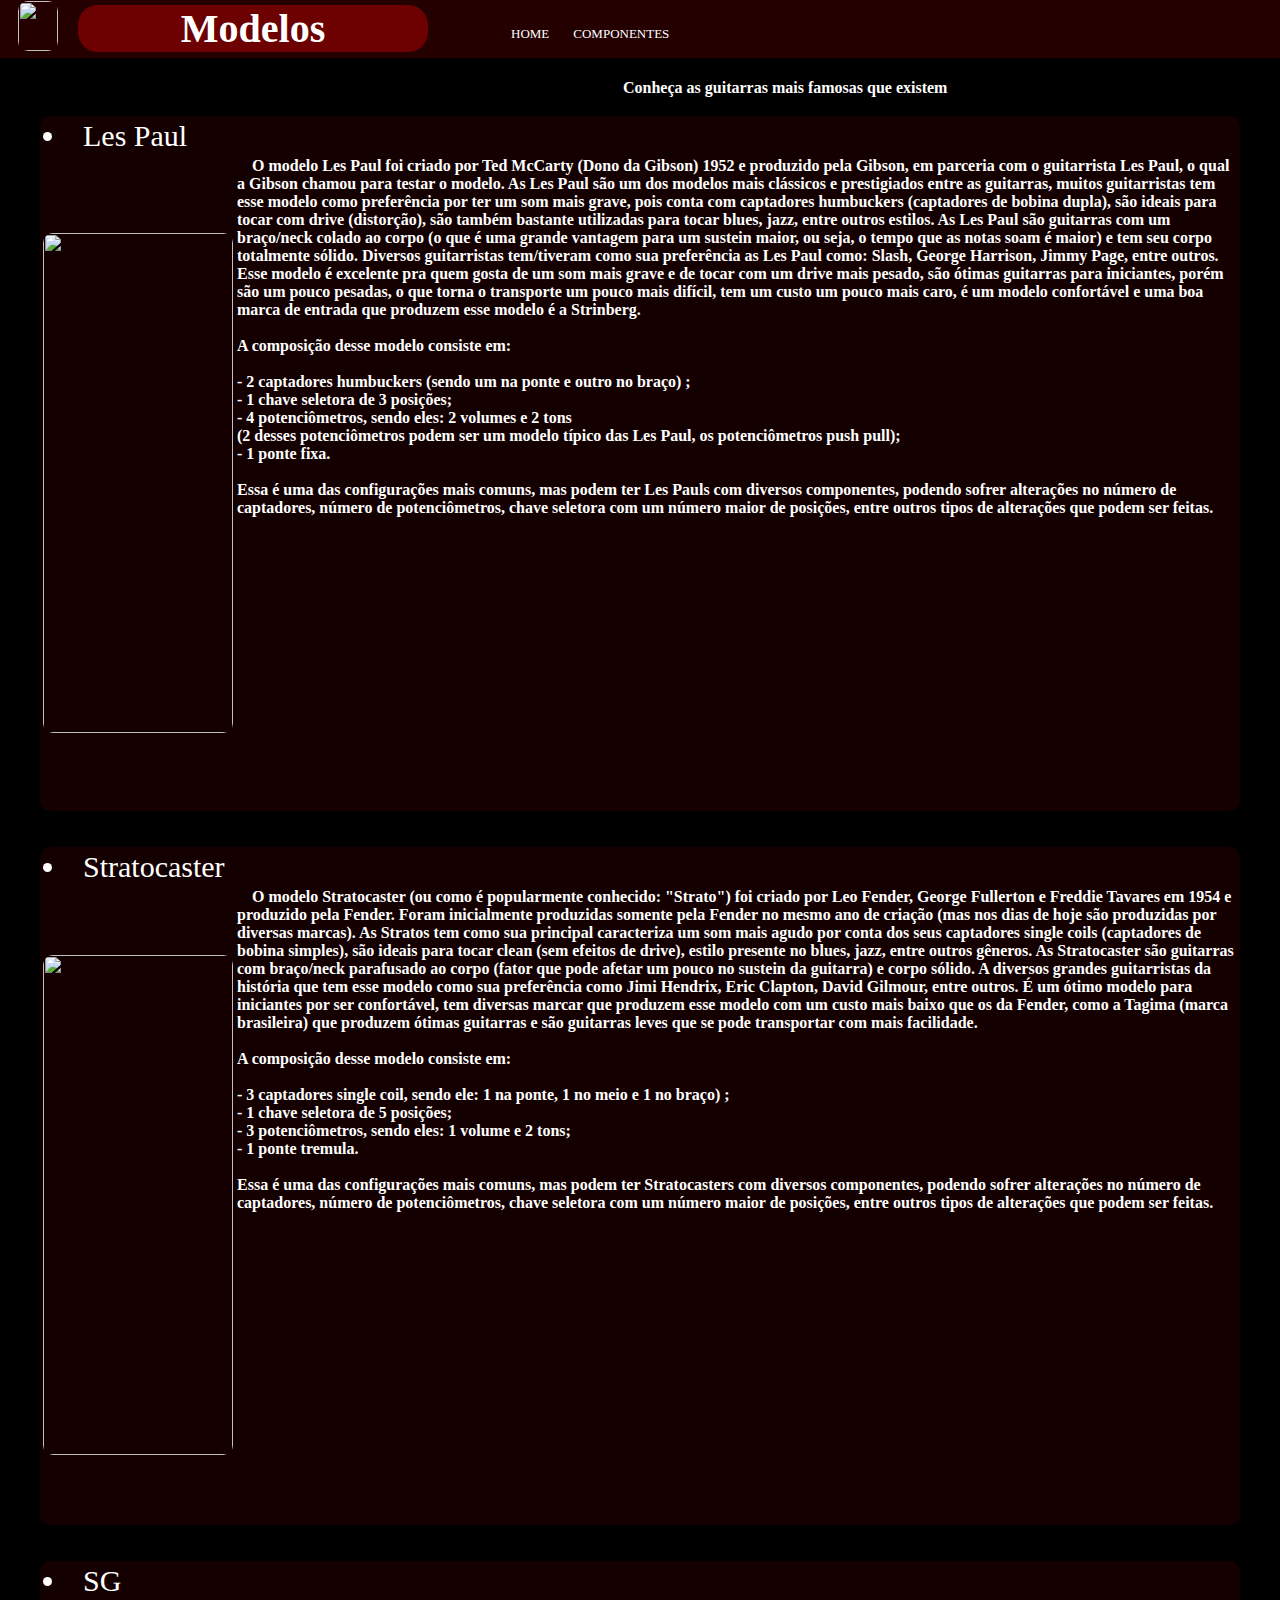
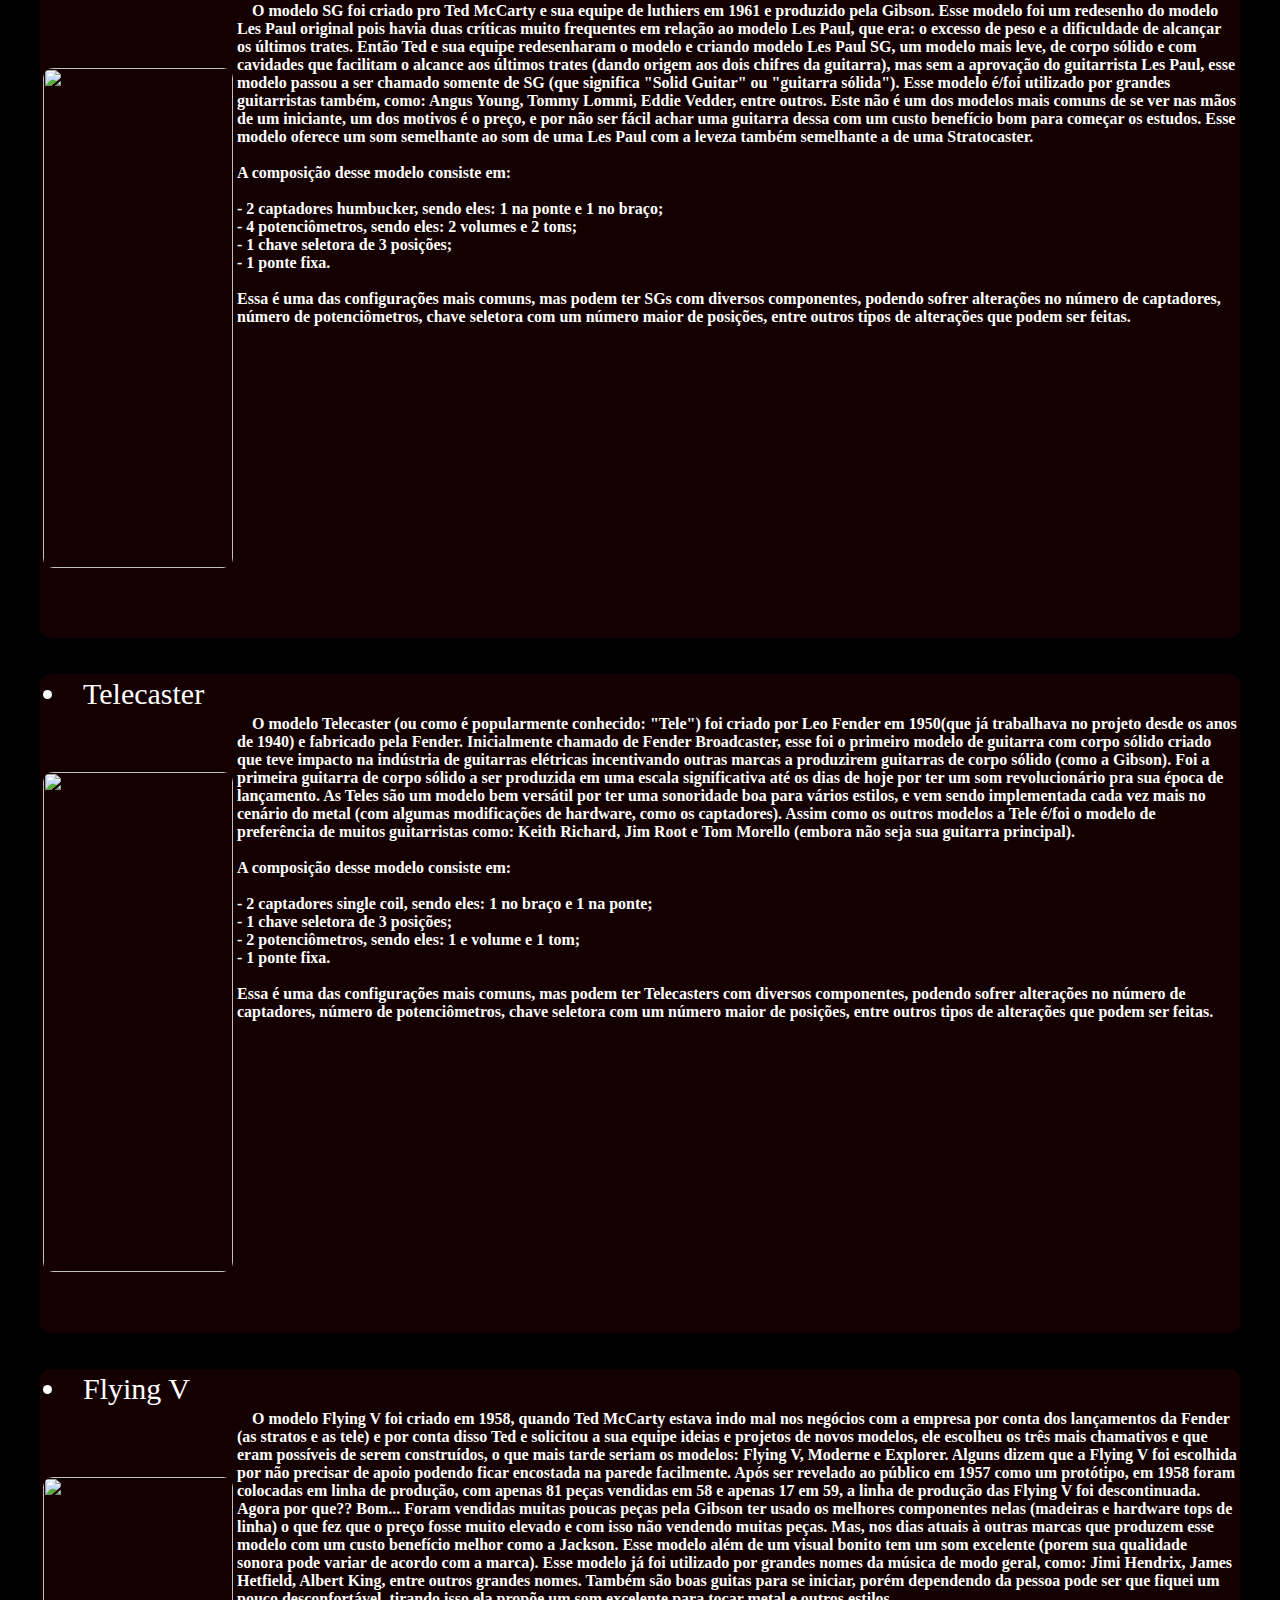
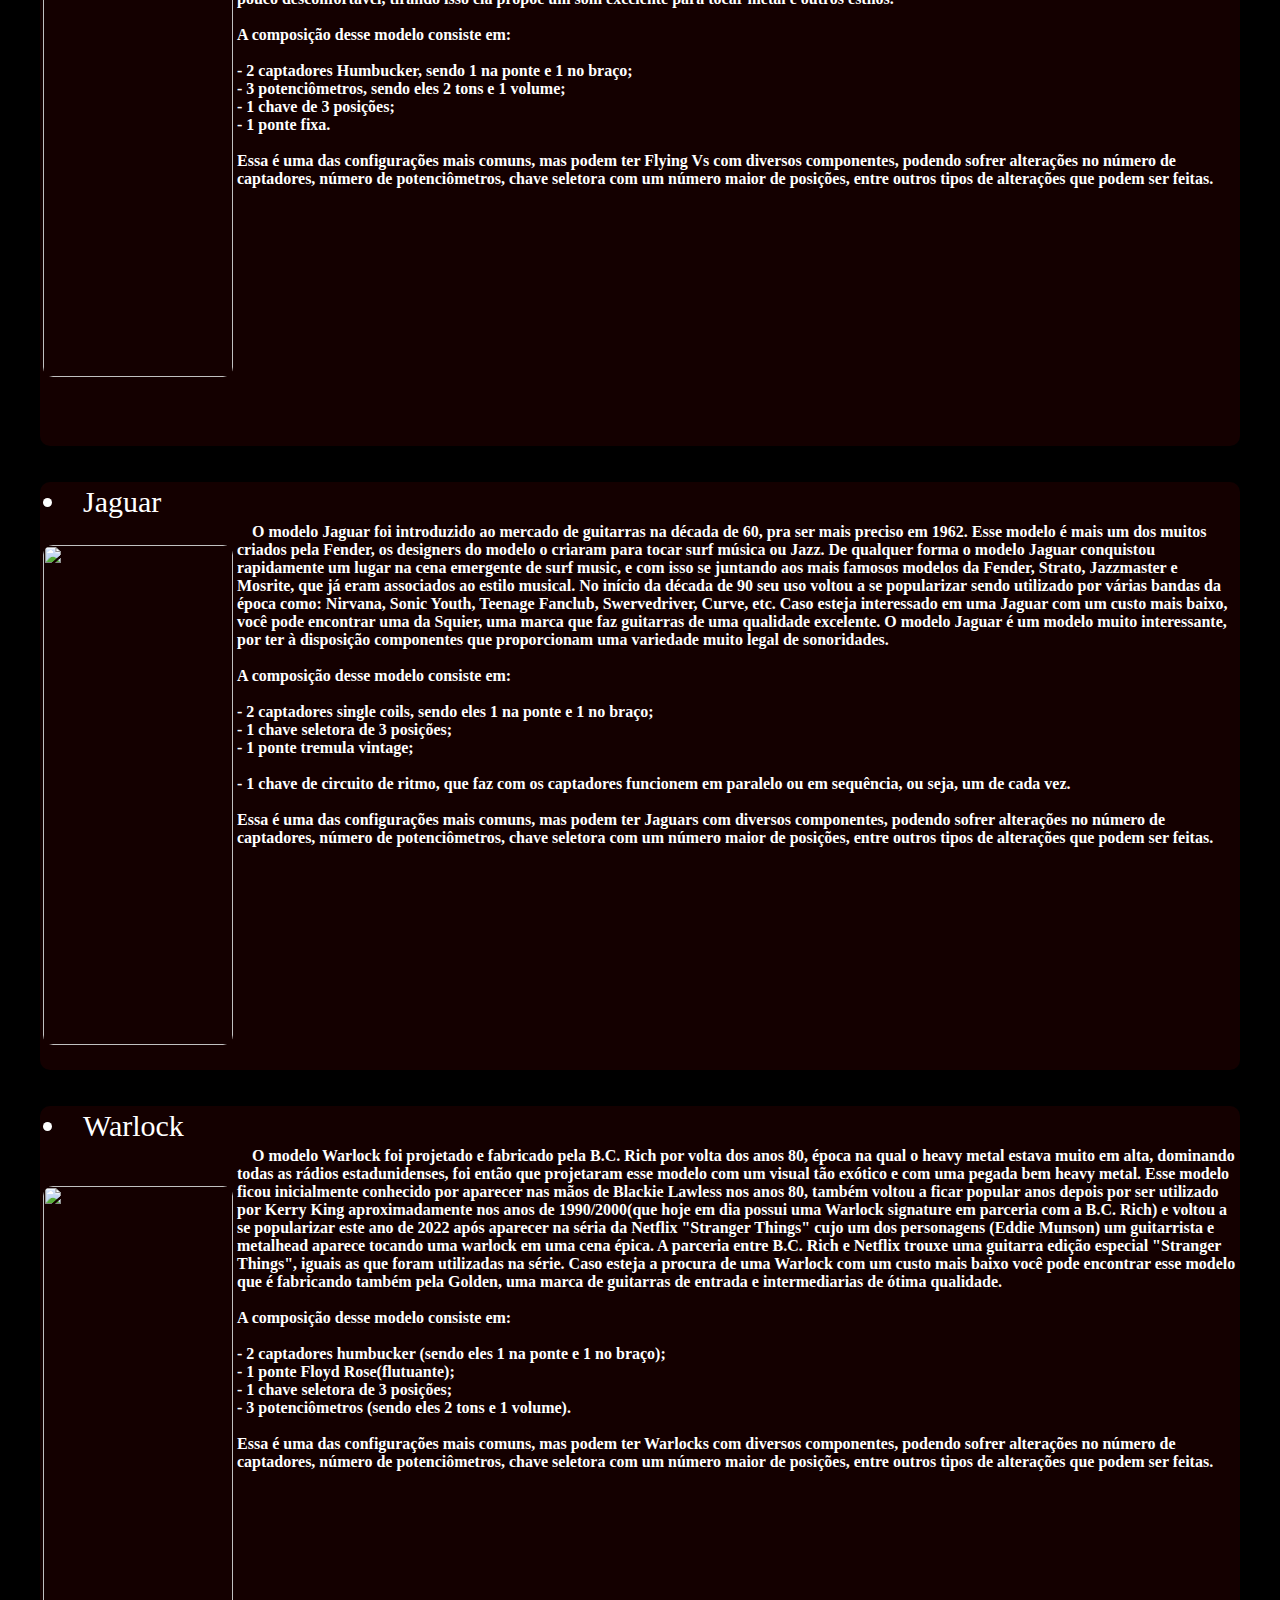
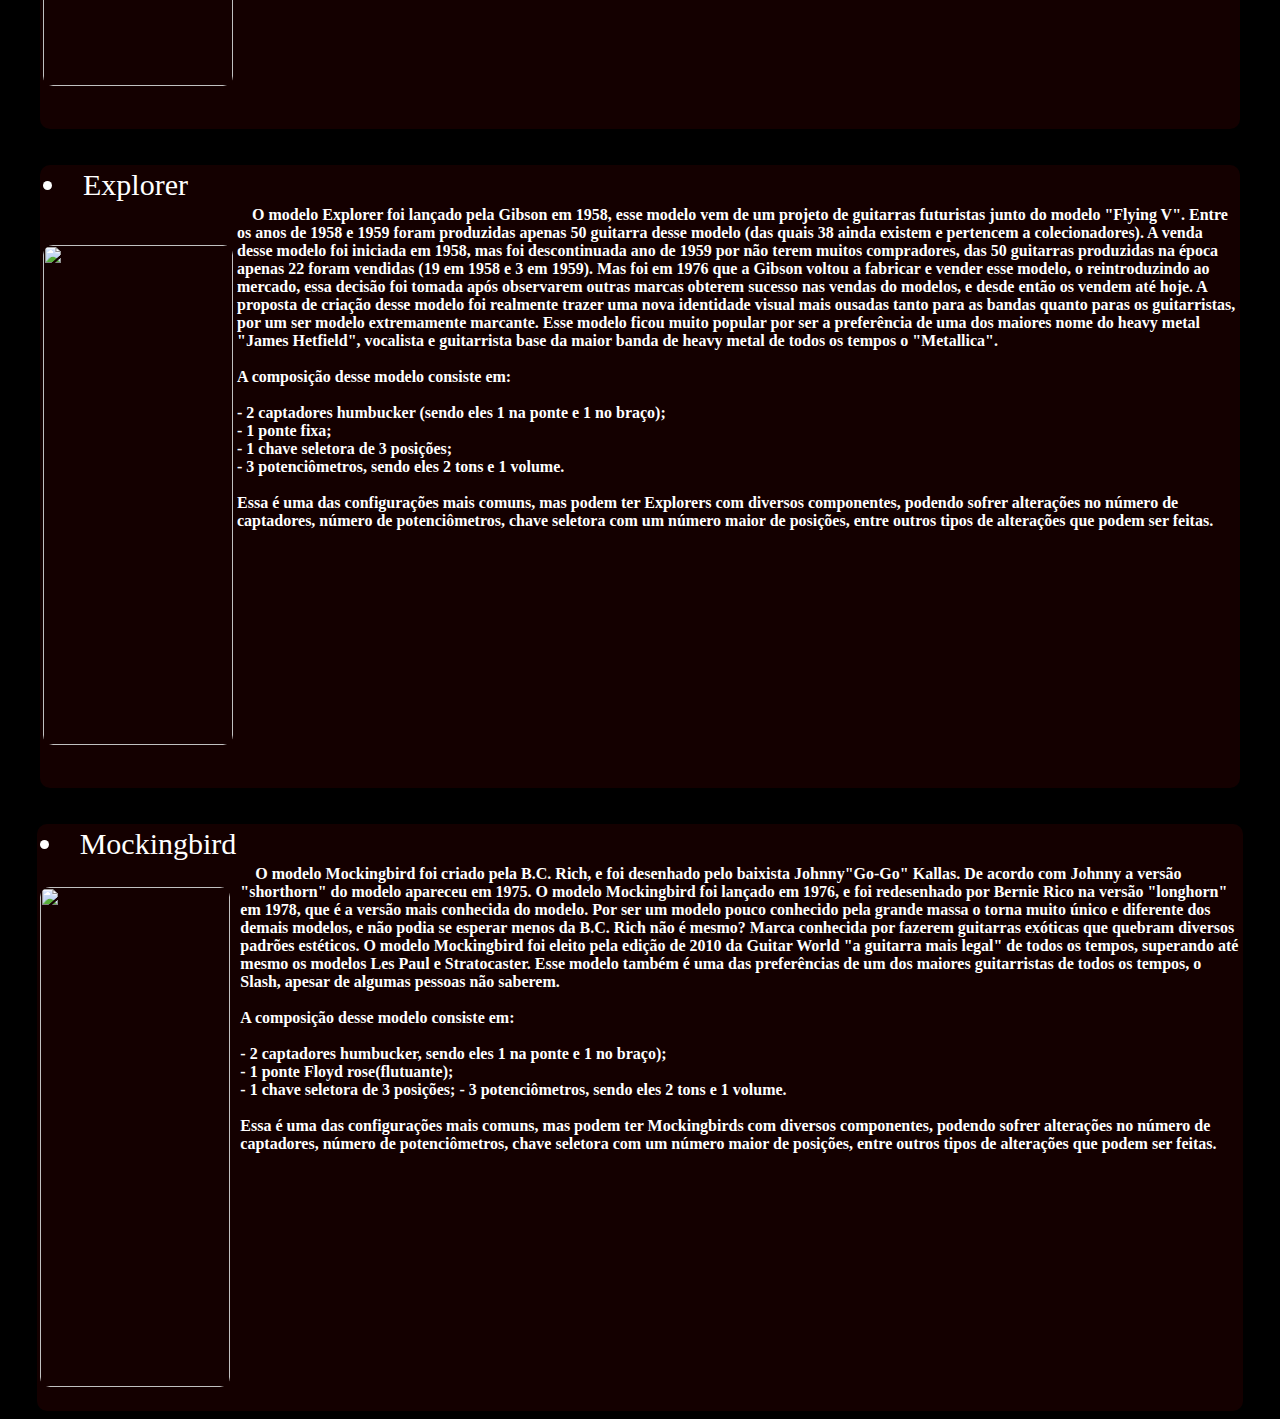
==== project_0.html @ 0b445c4b "Add files via upload" ====
<html> 
<meta charset = "utf-8"/> 
<head> 
<title>Guitarras iconicas</title>
<link rel="shortcut icon" href="http://d1ujqdpfgkvqfi.cloudfront.net/favicon-generator/htdocs/favicons/2015-01-06/a1b86cbd81fe37d19349f0724adf277c.ico">
<link rel="stylesheet" type="text/css" href="project_0.css">
<script type="text/javascript" src="project 0.js"></script>
</head> 

<body>

<center>
<div id="geral">

<div id="cabeça">

<div id="titulobck">

<div id="tt">
	    <h1>Modelos</h1>
    </div>

<div id="logo">
	<a href="#geral"><img src="https://docs.google.com/uc?id=1jDvvv32BRhINNljRM4EPx8HrpGIedcQ5" width="40px" height="50px"></a>
	</div>
    </div> 
       
<div id="subtitulo"><h4>Conheça as guitarras mais famosas que existem</h4></div>
		
<div id="pages">
    <table>
    <tr>
		<td><a href="/index.html" target="_self">HOME</a></td> <td></td><td></td><td></td><td></td><td></td>  <td><a href="/project%201.html" target="_self">COMPONENTES</a></td>     
    </tr>
    </table>
    </div>	

	<br><br><br><br><br><br>

<div id="corpo">

<div id="guitas"><table><tr><td>
		<li><a name="lespaul"></a>Les Paul</li>
	</td></tr>        
	<tr><td>
		<img src="https://docs.google.com/uc?id=1qW8b-48OQs5PpABbldHHYq_kZTFjklYc" width="190px" height="500px">	         
	</td>      
	<td><div id="txts">
		<h4>O modelo Les Paul foi criado por Ted McCarty (Dono da Gibson) 1952 e produzido pela Gibson, em parceria com o guitarrista Les Paul, o qual a Gibson chamou para testar o modelo. As Les Paul são um dos modelos mais clássicos e prestigiados entre as guitarras, muitos guitarristas tem esse modelo como preferência por ter um som mais grave, pois conta com captadores humbuckers (captadores de bobina dupla), são ideais para tocar com drive (distorção), são também bastante utilizadas para tocar blues, jazz, entre outros estilos. As Les Paul são guitarras com um braço/neck colado ao corpo (o que é uma grande vantagem para um sustein maior, ou seja, o tempo que as notas soam é maior) e tem seu corpo totalmente sólido. 
            Diversos guitarristas tem/tiveram como sua preferência as Les Paul como: Slash, George Harrison, Jimmy Page, entre outros. Esse modelo é excelente pra quem gosta de um som mais grave e de tocar com um drive mais pesado, são ótimas guitarras para iniciantes, porém são um pouco pesadas, o que torna o transporte um pouco mais difícil, tem um custo um pouco mais caro, é um modelo confortável e uma boa marca de entrada que produzem esse modelo é a Strinberg.<br><br>
             A composição desse modelo consiste em:<br><br>
            - 2 captadores humbuckers (sendo um na ponte e outro no braço) ;<br>  
            - 1 chave seletora de 3 posições;<br>  
            - 4 potenciômetros, sendo eles: 2 volumes e 2 tons<br> (2 desses potenciômetros podem ser um modelo típico das Les Paul, os potenciômetros push pull);<br> 
            - 1 ponte fixa. <br><br>
            Essa é uma das configurações mais comuns, mas podem ter Les Pauls com diversos componentes, podendo sofrer alterações no número de captadores, número de potenciômetros, chave seletora com um número maior de posições, entre outros tipos de alterações que podem ser feitas. </h4>

	<br><br><br><br><br><br><br><br><br><br><br><br><br><br><br>
    </td></tr></table></div>

    <br><br>

<div id="guitas"><table><tr><td>
		<li><a name="strato"></a>Stratocaster</li>
		   </td></tr>  
	<tr><td>
	   <img src="https://www.fender.com.br/imgs/produtos/details/fender_10172568.png" width="190px" height="500px">	         
    </td>
   
    <td><div id="txts">	
		<h4>O modelo Stratocaster (ou como é popularmente conhecido: "Strato") foi criado por Leo Fender, George Fullerton e Freddie Tavares em 1954 e produzido pela Fender. Foram inicialmente produzidas somente pela Fender no mesmo ano de criação (mas nos dias de hoje são produzidas por diversas marcas). As Stratos tem como sua principal caracteriza um som mais agudo por conta dos seus captadores single coils (captadores de bobina simples), são ideais para tocar clean (sem efeitos de drive), estilo presente no blues, jazz, entre outros gêneros. 
			As Stratocaster são guitarras com braço/neck parafusado ao corpo (fator que pode afetar um pouco no sustein da guitarra) e corpo sólido. A diversos grandes guitarristas da história que tem esse modelo como sua preferência como Jimi Hendrix, Eric Clapton, David Gilmour, entre outros. É um ótimo modelo para iniciantes por ser confortável, tem diversas marcar que produzem esse modelo com um custo mais baixo que os da Fender, como a Tagima (marca brasileira) que produzem ótimas guitarras e são guitarras leves que se pode transportar com mais facilidade. <br><br> 
			A composição desse modelo consiste em:<br><br> 
			- 3 captadores single coil, sendo ele: 1 na ponte, 1 no meio e 1 no braço) ;<br>
			- 1 chave seletora de 5 posições;<br>
			- 3 potenciômetros, sendo eles: 1 volume e 2 tons;<br>
			- 1 ponte tremula. <br><br>
			Essa é uma das configurações mais comuns, mas podem ter Stratocasters com diversos componentes, podendo sofrer alterações no número de captadores, número de potenciômetros, chave seletora com um número maior de posições, entre outros tipos de alterações que podem ser feitas. </h4>
	
    <br><br><br><br><br><br><br><br><br><br><br><br><br><br><br><br>
    </td></tr></table></div>
	  
   
    <br><br>


<div id="guitas"><table><tr><td>
		<li><a name="sg"></a>SG</li>
	</td></tr> 
	   <tr><td>
	   <img src="https://docs.google.com/uc?id=1U9rxajxVgIXi4Sv286ZwK-c-S2DZ7ldA" width="190px" height="500px">	         
    </td>

	<td><div id="txts">	
		<h4>O modelo SG foi criado pro Ted McCarty e sua equipe de luthiers em 1961 e produzido pela Gibson. Esse modelo foi um redesenho do modelo Les Paul original pois havia duas críticas muito frequentes em relação ao modelo Les Paul, que era: o excesso de peso e a dificuldade de alcançar os últimos trates. Então Ted e sua equipe redesenharam o modelo e criando modelo Les Paul SG, um modelo mais leve, de corpo sólido e com cavidades que facilitam o alcance aos últimos trates (dando origem aos dois chifres da guitarra), mas sem a aprovação do guitarrista Les Paul, esse modelo passou a ser chamado somente de SG (que significa "Solid Guitar" ou "guitarra sólida"). 
			Esse modelo é/foi utilizado por grandes guitarristas também, como: Angus Young, Tommy Lommi, Eddie Vedder, entre outros. Este não é um dos modelos mais comuns de se ver nas mãos de um iniciante, um dos motivos é o preço, e por não ser fácil achar uma guitarra dessa com um custo benefício bom para começar os estudos. Esse modelo oferece um som semelhante ao som de uma Les Paul com a leveza também semelhante a de uma Stratocaster. <br><br>
			A composição desse modelo consiste em:<br><br>
			- 2 captadores humbucker, sendo eles: 1 na ponte e 1 no braço;<br>
			- 4 potenciômetros, sendo eles: 2 volumes e 2 tons;<br>
			- 1 chave seletora de 3 posições;<br>
			- 1 ponte fixa. <br><br>
			Essa é uma das configurações mais comuns, mas podem ter SGs com diversos componentes, podendo sofrer alterações no número de captadores, número de potenciômetros, chave seletora com um número maior de posições, entre outros tipos de alterações que podem ser feitas. </h4>
		
    <br><br><br><br><br><br><br><br><br><br><br><br><br><br><br><br>
    </td></tr></table></div>


	<br><br>


<div id="guitas"><table><tr><td>
		<li><a name="tele"></a>Telecaster</li>
	</td></tr> 
	   <tr><td>
	   <img src="https://www.fender.com.br/imgs/produtos/details/fender_10172387.png" width="190px" height="500px">	         
    </td></div>

	<td><div id="txts">	
		<h4>O modelo Telecaster (ou como é popularmente conhecido: "Tele") foi criado por Leo Fender em 1950(que já trabalhava no projeto desde os anos de 1940) e fabricado pela Fender. Inicialmente chamado de Fender Broadcaster, esse foi o primeiro modelo de guitarra com corpo sólido criado que teve impacto na indústria de guitarras elétricas incentivando outras marcas a produzirem guitarras de corpo sólido (como a Gibson). Foi a primeira guitarra de corpo sólido a ser produzida em uma escala significativa até os dias de hoje por ter um som revolucionário pra sua época de lançamento. As Teles são um modelo bem versátil por ter uma sonoridade boa para vários estilos, e vem sendo implementada cada vez mais no cenário do metal (com algumas modificações de hardware, como os captadores). Assim como os outros modelos a Tele é/foi o modelo de preferência de muitos guitarristas como: Keith Richard, Jim Root e Tom Morello (embora não seja sua guitarra principal). <br><br>
			A composição desse modelo consiste em:<br><br>
			- 2 captadores single coil, sendo eles: 1 no braço e 1 na ponte;<br>
			- 1 chave seletora de 3 posições;<br>
			- 2 potenciômetros, sendo eles: 1 e volume e 1 tom;<br>
			- 1 ponte fixa. <br><br>
			Essa é uma das configurações mais comuns, mas podem ter Telecasters com diversos componentes, podendo sofrer alterações no número de captadores, número de potenciômetros, chave seletora com um número maior de posições, entre outros tipos de alterações que podem ser feitas. </h4>
		 
    <br><br><br><br><br><br><br><br><br><br><br><br><br><br><br><br>
    </td></tr></table></div>


	<br><br>


<div id="guitas"><table><tr><td>
		<li><a name="v"></a>Flying V</li>
	</td></tr>
	   <tr><td>
	   <img src="https://docs.google.com/uc?id=1QjKk1VwJ5cj7PdWe58ekB3DPTHCL3cXj" width="190px" height="500px">	         
    </td>

	<td><div id="txts">    
		<h4>O modelo Flying V foi criado em 1958, quando Ted McCarty estava indo mal nos negócios com a empresa por conta dos lançamentos da Fender (as stratos e as tele) e por conta disso Ted e solicitou a sua equipe ideias e projetos de novos modelos, ele escolheu os três mais chamativos e que eram possíveis de serem construídos, o que mais tarde seriam os modelos: Flying V, Moderne e Explorer. Alguns dizem que a Flying V foi escolhida por não precisar de apoio podendo ficar encostada na parede facilmente. Após ser revelado ao público em 1957 como um protótipo, em 1958 foram colocadas em linha de produção, com apenas 81 peças vendidas em 58 e apenas 17 em 59, a linha de produção das Flying V foi descontinuada. Agora por que?? Bom... Foram vendidas muitas poucas peças pela Gibson ter usado os melhores componentes nelas (madeiras e hardware tops de linha) o que fez que o preço fosse muito elevado e com isso não vendendo muitas peças. Mas, nos dias atuais à outras marcas que produzem esse modelo com um custo benefício melhor como a Jackson. Esse modelo além de um visual bonito tem um som excelente (porem sua qualidade sonora pode variar de acordo com a marca). Esse modelo já foi utilizado por grandes nomes da música de modo geral, como: Jimi Hendrix, James Hetfield, Albert King, entre outros grandes nomes. Também são boas guitas para se iniciar, porém dependendo da pessoa pode ser que fiquei um pouco desconfortável, tirando isso ela propõe um som excelente para tocar metal e outros estilos. <br><br>
		 A composição desse modelo consiste em:<br><br> 
		 - 2 captadores Humbucker, sendo 1 na ponte e 1 no braço;<br>
		 - 3 potenciômetros, sendo eles 2 tons e 1 volume;<br>
		 - 1 chave de 3 posições;<br>
		 - 1 ponte fixa.<br><br>
		 Essa é uma das configurações mais comuns, mas podem ter Flying Vs com diversos componentes, podendo sofrer alterações no número de captadores, número de potenciômetros, chave seletora com um número maior de posições, entre outros tipos de alterações que podem ser feitas. </h4>
		 
    <br><br><br><br><br><br><br><br><br><br><br><br><br>
    </td></tr></table></div>


	<br><br>


<div id="guitas"><table><tr><td>
		<li><a name="jaguar"></a>Jaguar</li>
	</td></tr>
	   <tr><td>
	   <img src="https://www.fender.com.br/imgs/produtos/details/fender_10172320.png" width="190px" height="500px">	         
    </td>

	<td><div id="txts">	
		<h4>O modelo Jaguar foi introduzido ao mercado de guitarras na década de 60, pra ser mais preciso em 1962. Esse modelo é mais um dos muitos criados pela Fender, os designers do modelo o criaram para tocar surf música ou Jazz. De qualquer forma o modelo Jaguar conquistou rapidamente um lugar na cena emergente de surf music, e com isso se juntando aos mais famosos modelos da Fender, Strato, Jazzmaster e Mosrite, que já eram associados ao estilo musical. No início da década de 90 seu uso voltou a se popularizar sendo utilizado por várias bandas da época como: Nirvana, Sonic Youth, Teenage Fanclub, Swervedriver, Curve, etc. Caso esteja interessado em uma Jaguar com um custo mais baixo, você pode encontrar uma da Squier, uma marca que faz guitarras de uma qualidade excelente. O modelo Jaguar é um modelo muito interessante, por ter à disposição componentes que proporcionam uma variedade muito legal de sonoridades. <br><br>
			A composição desse modelo consiste em:<br><br> 
			- 2 captadores single coils, sendo eles 1 na ponte e 1 no braço;<br>
			- 1 chave seletora de 3 posições;<br>
			- 1 ponte tremula vintage;<br><br>
			- 1 chave de circuito de ritmo, que faz com os captadores funcionem em paralelo ou em sequência, ou seja, um de cada vez. <br><br>
			Essa é uma das configurações mais comuns, mas podem ter Jaguars com diversos componentes, podendo sofrer alterações no número de captadores, número de potenciômetros, chave seletora com um número maior de posições, entre outros tipos de alterações que podem ser feitas. </h4>
		
		<br><br><br<br><br><br><br><br><br><br><br><br><br>
    </td></tr></table></div>


	<br><br>


<div id="guitas"><table><tr><td>
		<li><a name="war"></a>Warlock</li>
	</td></tr>
	   <tr><td>
	   <img src="https://docs.google.com/uc?id=1x5FlcYWqOuXN6ts2_KroXv5P-PPbJ6T-" width="190px" height="500px">	         
    </td>

	<td><div id="txts">	
	    <h4>O modelo Warlock foi projetado e fabricado pela B.C. Rich por volta dos anos 80, época na qual o heavy metal estava muito em alta, dominando todas as rádios estadunidenses, foi então que projetaram esse modelo com um visual tão exótico e com uma pegada bem heavy metal. Esse modelo ficou inicialmente conhecido por aparecer nas mãos de Blackie Lawless nos anos 80, também voltou a ficar popular anos depois por ser utilizado por Kerry King aproximadamente nos anos de 1990/2000(que hoje em dia possui uma Warlock signature em parceria com a B.C. Rich) e voltou a se popularizar este ano de 2022 após aparecer na séria da Netflix "Stranger Things" cujo um dos personagens (Eddie Munson) um guitarrista e metalhead aparece tocando uma warlock em uma cena épica. A parceria entre B.C. Rich e Netflix trouxe uma guitarra edição especial "Stranger Things", iguais as que foram utilizadas na série. Caso esteja a procura de uma Warlock com um custo mais baixo você pode encontrar esse modelo que é fabricando também pela Golden, uma marca de guitarras de entrada e intermediarias de ótima qualidade. <br><br>
			A composição desse modelo consiste em:<br><br>
			- 2 captadores humbucker (sendo eles 1 na ponte e 1 no braço);<br>
			- 1 ponte Floyd Rose(flutuante);<br>
			- 1 chave seletora de 3 posições;<br>
			- 3 potenciômetros (sendo eles 2 tons e 1 volume).<br><br>
			Essa é uma das configurações mais comuns, mas podem ter Warlocks com diversos componentes, podendo sofrer alterações no número de captadores, número de potenciômetros, chave seletora com um número maior de posições, entre outros tipos de alterações que podem ser feitas. </h4>
	
		<br><br><br><br><br><br><br><br><br><br><br><br><br>
    </td></tr></table></div>


	<br><br>


<div id="guitas"><table><tr><td>
		<li><a name="exp"></a>Explorer</li>
	</td></tr>
	   <tr><td>
	   <img src="https://docs.google.com/uc?id=1y1naooFE2dVLs2-_p0JmcoD19UqHbrIO" width="190px" height="500px">	         
    </td>

	<td><div id="txts">	
		<h4>O modelo Explorer foi lançado pela Gibson em 1958, esse modelo vem de um projeto de guitarras futuristas junto do modelo "Flying V". Entre os anos de 1958 e 1959 foram produzidas apenas 50 guitarra desse modelo (das quais 38 ainda existem e pertencem a colecionadores). A venda desse modelo foi iniciada em 1958, mas foi descontinuada ano de 1959 por não terem muitos compradores, das 50 guitarras produzidas na época apenas 22 foram vendidas (19 em 1958 e 3 em 1959). Mas foi em 1976 que a Gibson voltou a fabricar e vender esse modelo, o reintroduzindo ao mercado, essa decisão foi tomada após observarem outras marcas obterem sucesso nas vendas do modelos, e desde então os vendem até hoje. A proposta de criação desse modelo foi realmente trazer uma nova identidade visual mais ousadas tanto para as bandas quanto paras os guitarristas, por um ser modelo extremamente marcante. Esse modelo ficou muito popular por ser a preferência de uma dos maiores nome do heavy metal "James Hetfield", vocalista e guitarrista base da maior banda de heavy metal de todos os tempos o "Metallica". <br><br>
			A composição desse modelo consiste em: <br><br>
			- 2 captadores humbucker (sendo eles 1 na ponte e 1 no braço);<br>
			- 1 ponte fixa;<br>
			- 1 chave seletora de 3 posições;<br>
			- 3 potenciômetros, sendo eles 2 tons e 1 volume. <br><br>
			Essa é uma das configurações mais comuns, mas podem ter Explorers com diversos componentes, podendo sofrer alterações no número de captadores, número de potenciômetros, chave seletora com um número maior de posições, entre outros tipos de alterações que podem ser feitas. </h4>
		
    <br><br><br><br><br><br><br><br><br><br><br><br><br>
    </td></tr></table></div>


	<br><br>


<div id="guitas"><table><tr><td>
		<li><a name="mock"></a> Mockingbird</li>
	</td></tr>
	   <tr><td>
	   <img src="https://docs.google.com/uc?id=1ZWEPLrxI8i4twTkJrCiWgnY5RCurrn-W" width="190px" height="500px">	         
    </td>

	<td><div id="txts">	
		<h4>O modelo Mockingbird foi criado pela B.C. Rich, e foi desenhado pelo baixista Johnny"Go-Go" Kallas. De acordo com Johnny a versão "shorthorn" do modelo apareceu em 1975. O modelo Mockingbird foi lançado em 1976, e foi redesenhado por Bernie Rico na versão "longhorn" em 1978, que é a versão mais conhecida do modelo. Por ser um modelo pouco conhecido pela grande massa o torna muito único e diferente dos demais modelos, e não podia se esperar menos da B.C. Rich não é mesmo? Marca conhecida por fazerem guitarras exóticas que quebram diversos padrões estéticos. O modelo Mockingbird foi eleito pela edição de 2010 da Guitar World "a guitarra mais legal" de todos os tempos, superando até mesmo os modelos Les Paul e Stratocaster. Esse modelo também é uma das preferências de um dos maiores guitarristas de todos os tempos, o Slash, apesar de algumas pessoas não saberem. <br><br>
			A composição desse modelo consiste em: <br><br>
			- 2 captadores humbucker, sendo eles 1 na ponte e 1 no braço);<br>
			- 1 ponte Floyd rose(flutuante);<br>
			- 1 chave seletora de 3 posições;
			- 3 potenciômetros, sendo eles 2 tons e 1 volume. <br><br>
			Essa é uma das configurações mais comuns, mas podem ter Mockingbirds com diversos componentes, podendo sofrer alterações no número de captadores, número de potenciômetros, chave seletora com um número maior de posições, entre outros tipos de alterações que podem ser feitas. </h4>
	   
    <br><br><br><br><br><br><br><br><br><br><br><br><br>
    </td></tr></table></div>




   
<div id="menu">
		<br>
		MENU DE MODELOS
		<table>
		 <br><br><br>
		<a href="#lespaul">- Les Paul</a></P>
		<a href="#strato">- Stratocaster</a></P>
		<a href="#sg">- SG</a></P>
		<a href="#tele">- Telecaster</a></P>
		<a href="#v">- Flying V</a></P>
		<a href="#jaguar">- Jaguar</a></P>
		<a href="#war">- Warlock</a></P>
		<a href="#exp">- Explorer</a></P>
		<a href="#mock">- Mockingbird</a></P>
		
</div>
</div>
</center>            	
<script>
	
</script>
</div>
</body> 
</html>
---- project_0.css ----
body{
        background-image: url(https://images6.alphacoders.com/325/325061.jpg);
        background-size: cover;
	    background-color: #000;
	    background-attachment: fixed;

    }

    p, h3, h4, h5, h6{
        color: #fff;
        text-indent: 15px;
        font-family: bahnschrift SemiBold;
    }

    h1{
        font-size: 40px;
        color: #fff;
    }

    h2{
        font-size: 40px;
        color: #fff;
        font-family: bahnschrift SemiBold;
    }

    table, th{
        width: auto;
        height: auto;
        background-color: #2400008d;
        border-radius: 10px;
        font-family: bahnschrift SemiBold;
    }

    li{
        color: #fff;
        font-size: 30px;
    }

    a:link, a:visited{
        color: #fff;
        text-decoration: none;
        font-size: 13px;
        font-family: bahnschrift SemiBold;
    }

    a:hover, a:active{
        color: rgb(255, 0, 0);
        text-decoration: none;
        font-size: 14px;
        font-family: bahnschrift SemiBold;
    }

    img{
       border-radius: 10px;
    }

    textarea{
        resize: none;
    }

    input{
        color: #000;
        font-family: bahnschrift SemiBold;
    }

    #geral{
        position: relative;
        width: auto;
        height: auto;
        font-family: bahnschrift SemiBold;
    }

    #secundaria{
        position: relative;
    }

    #titulobck{
        text-align: center;
        color: #fff;
        background-color:  #240000;
        margin: -10px;
        width: 1600px;
        height: 60px;
        font-family: bahnschrift SemiBold;
        position: absolute;
    }

    #subtitulo{
        text-align: center;
        color: #fff;
        left: 600px;   
        position:absolute;
        top: 50px; 
    }

    #intro{
        text-align: center;
        color: #fff;
        top: 700px;
    } 

    #tt{
       left:70px;
       position: relative;
       top: -20px;
       background-color: rgb(109, 0, 0);
       border-radius: 20px;
       width: 350px;
       margin: 10px;
    }

    #logo{
        position: absolute;
        left: 20px;
        top: 3px;
    }

    #logo:link, #logo:visited{
        background-color: none;
    }

    #logo:hover, #logo:active{
        background-color: rgb(109, 0, 0);
        border-radius: 50%;
    }

    #pages{
        color: #fff;
        border-radius: 10px;
        width: 100px;
        height: auto;
        text-align: center;
        position:absolute;
        top: 15px;
        left: 500px; 
    }

    #pages td:link, #pages td:visited{
        background-color: none;
    }

   #pages td:hover, #pages td:active{
        background-color: rgb(109, 0, 0);
        border-radius: 10%;
    }
   
    #menu{
        background-color: #2400008d ;
        border-radius: 10px;
        font-family: bahnschrift SemiBold;
        font-size: 14px;
        position:fixed;
        text-align: center;
        width: 115px;
        top: 130px;
        left: 1460px;
        color: rgb(255, 0, 0);
    }

    #guitas, #equips{
        position: relative;
        width: auto;
        height: auto;
        font-family: bahnschrift SemiBold; 
    }

    #txts{
        width: 1000px;
        position: relative;
        color: #fff;
        font-family: bahnschrift SemiBold;
    }
    #tpcs{
        text-align: left;
        color: #fff;
        font-family: bahnschrift SemiBold;
    }

    #pontes{
        position: fixed;
        left: 145px;
        top: 170px;
    }
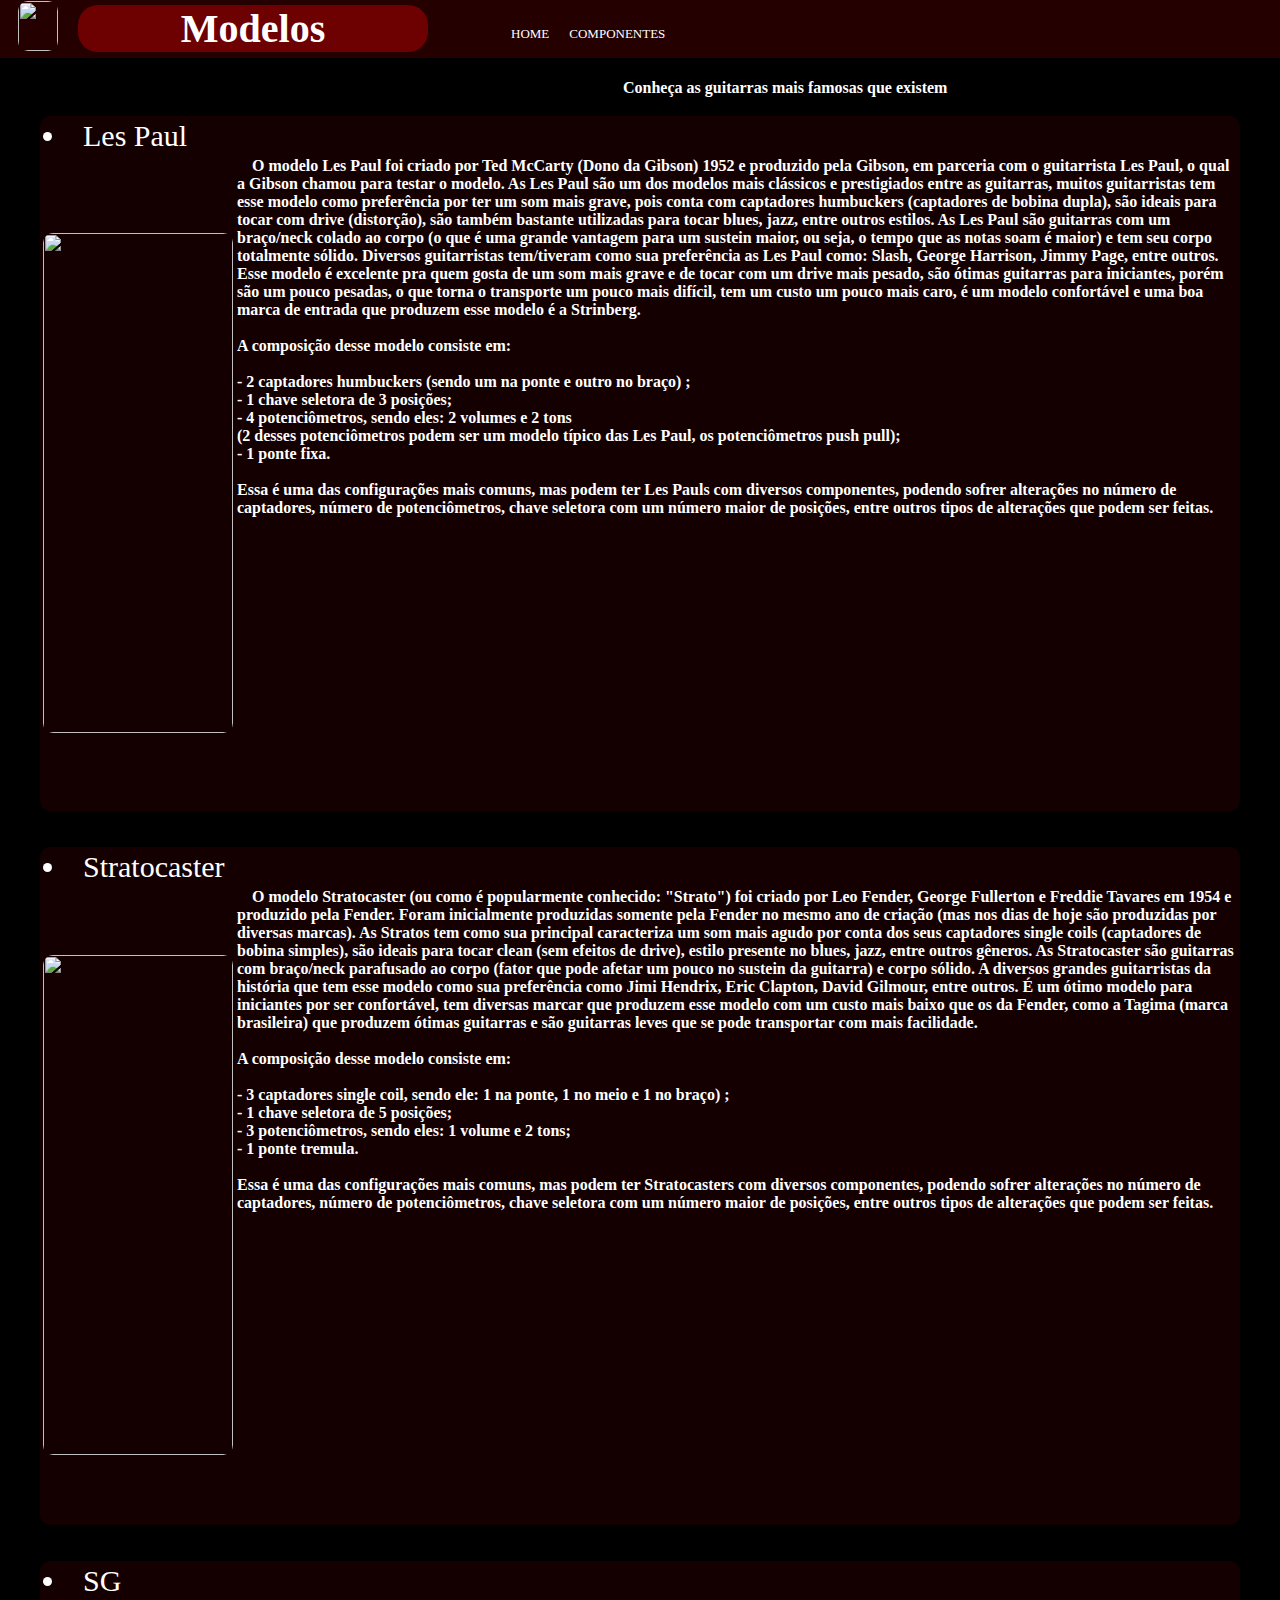
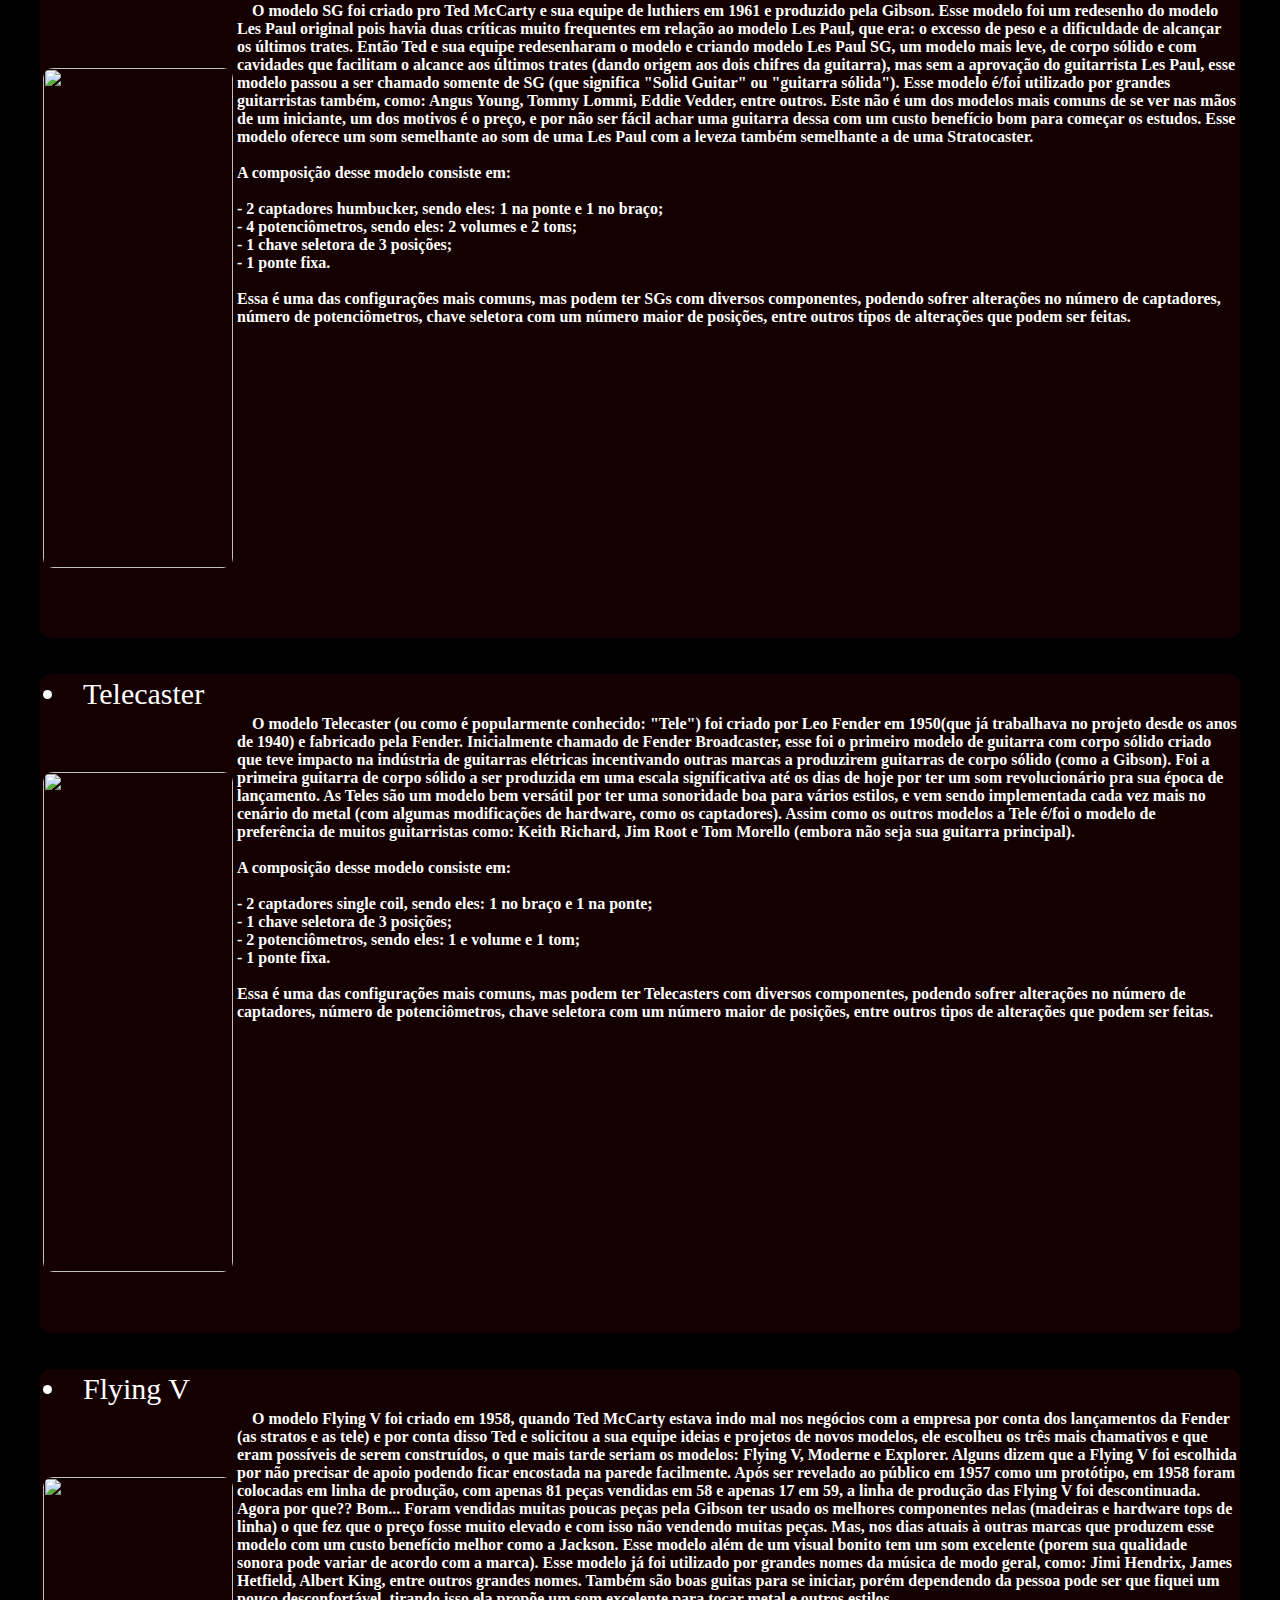
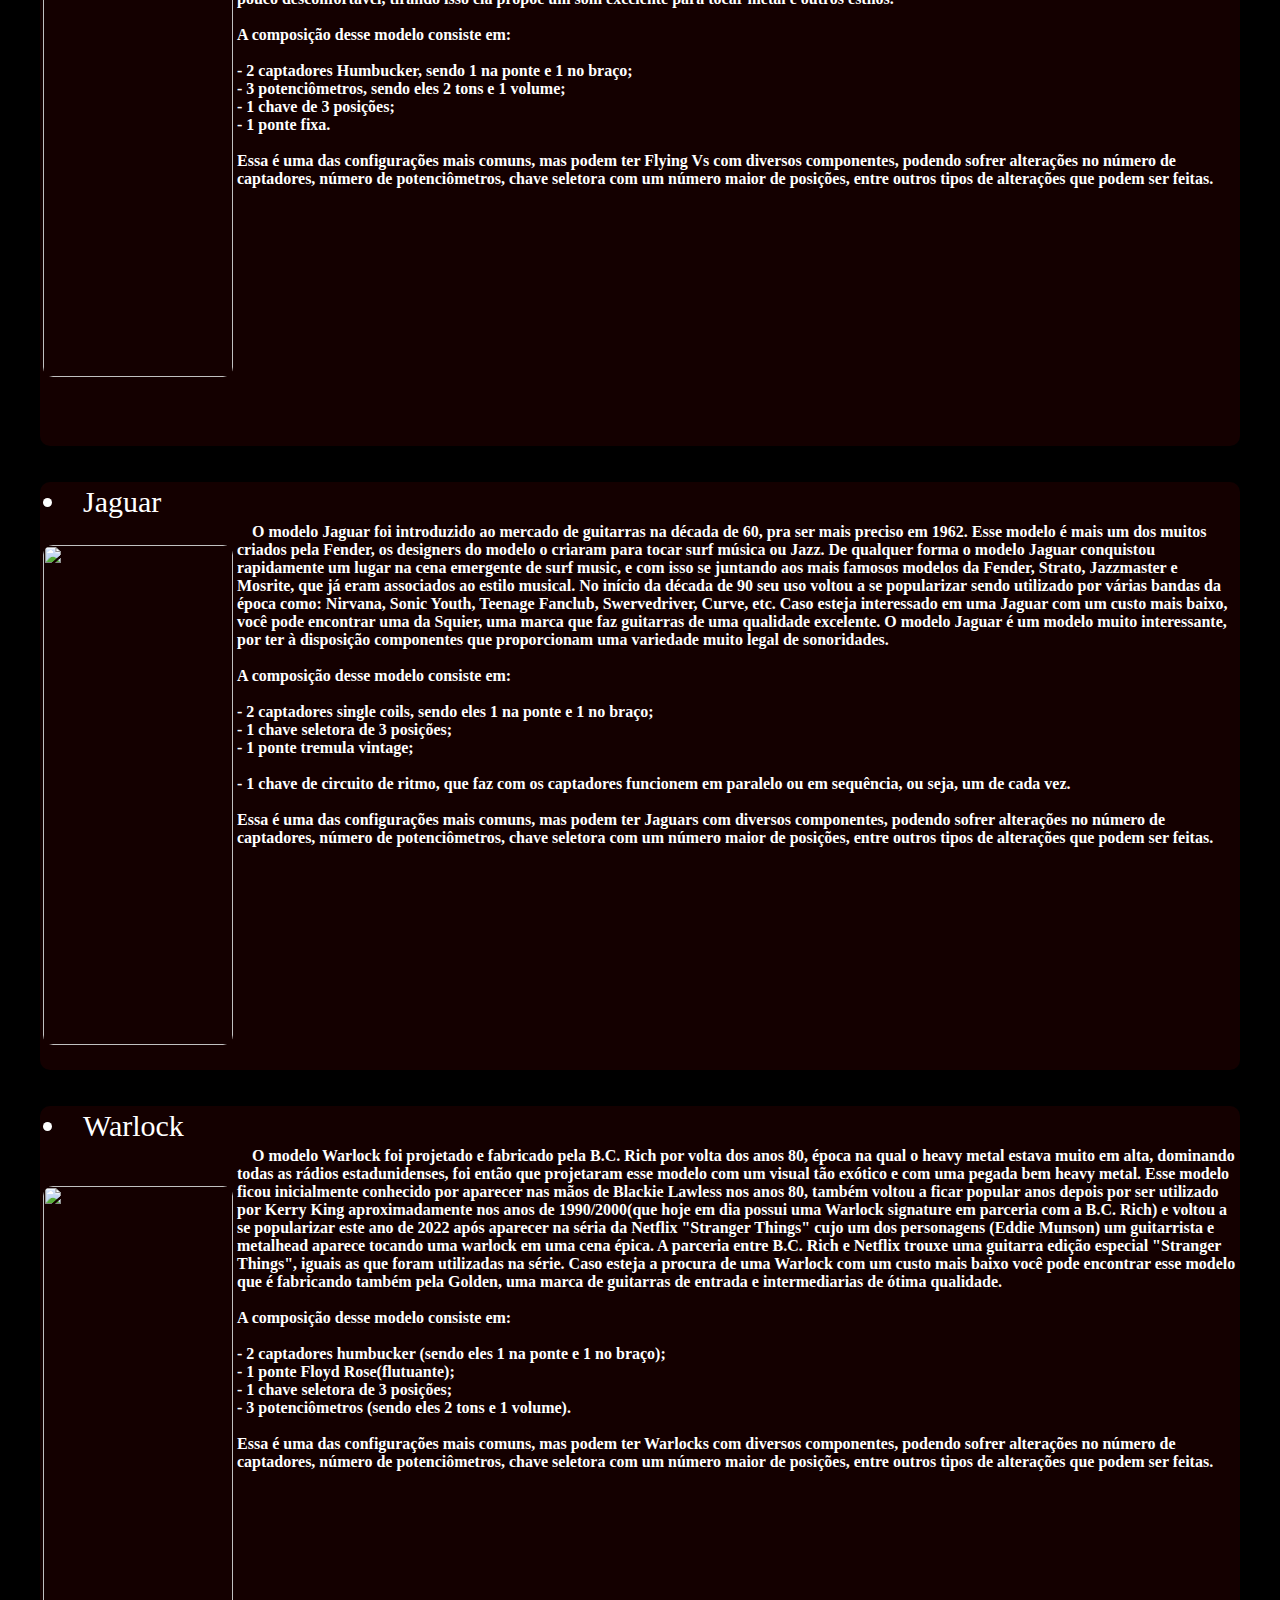
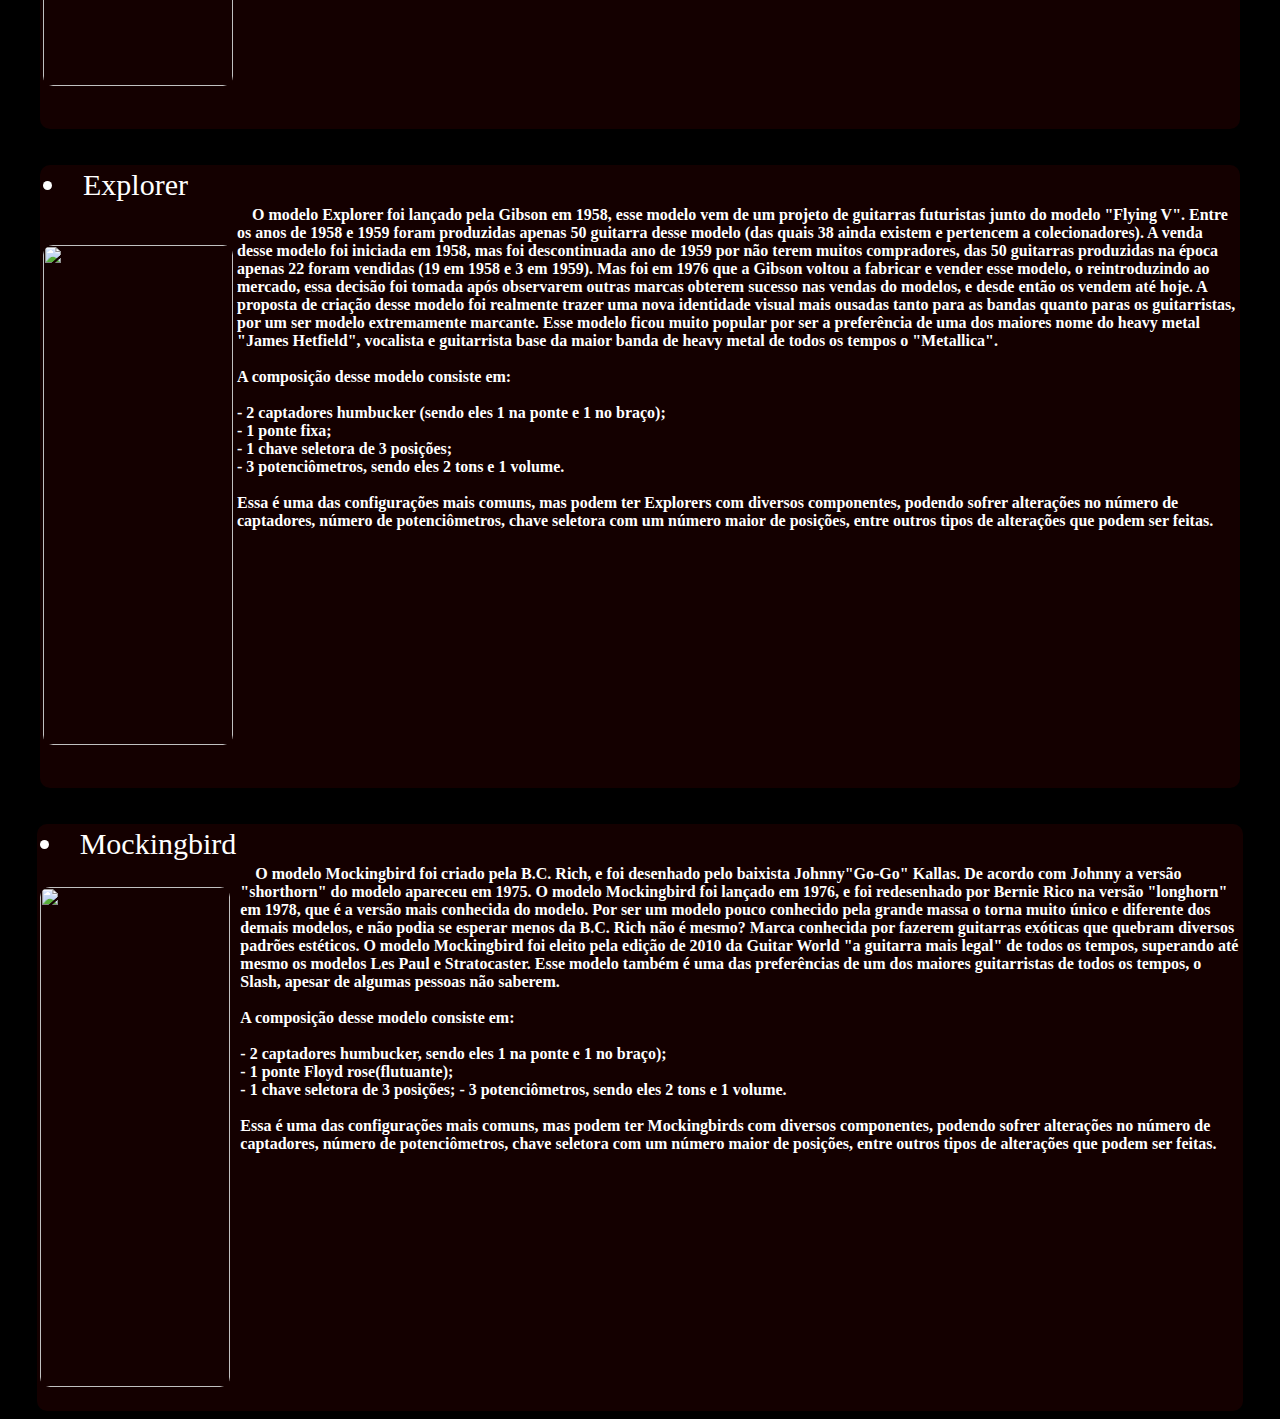
==== commit c2574723: "Add files via upload" ====
--- a/project_0.html
+++ b/project_0.html
@@ -1,10 +1,10 @@
 <html> 
 <meta charset = "utf-8"/> 
 <head> 
-<title>Guitarras iconicas</title>
-<link rel="shortcut icon" href="http://d1ujqdpfgkvqfi.cloudfront.net/favicon-generator/htdocs/favicons/2015-01-06/a1b86cbd81fe37d19349f0724adf277c.ico">
+<title>Guitas</title>
+<link rel="shortcut icon" href="icon_guita.ico">
 <link rel="stylesheet" type="text/css" href="project_0.css">
-<script type="text/javascript" src="project 0.js"></script>
+<script type="text/javascript" src="project0.js"></script>
 </head> 
 
 <body>
@@ -30,7 +30,7 @@
 <div id="pages">
     <table>
     <tr>
-		<td><a href="/index.html" target="_self">HOME</a></td> <td></td><td></td><td></td><td></td><td></td>  <td><a href="/project%201.html" target="_self">COMPONENTES</a></td>     
+		<td><a href="/index.html" target="_self">HOME</a></td> <td></td><td></td><td></td><td></td>  <td><a href="/project_1<.html" target="_self">COMPONENTES</a></td>     
     </tr>
     </table>
     </div>	
@@ -56,7 +56,7 @@
             Essa é uma das configurações mais comuns, mas podem ter Les Pauls com diversos componentes, podendo sofrer alterações no número de captadores, número de potenciômetros, chave seletora com um número maior de posições, entre outros tipos de alterações que podem ser feitas. </h4>
 
 	<br><br><br><br><br><br><br><br><br><br><br><br><br><br><br>
-    </td></tr></table></div>
+    </div></td></tr></table>
 
     <br><br>
 
@@ -265,7 +265,7 @@
 </div>
 </center>            	
 <script>
-	
+    docinho()
 </script>
 </div>
 </body> 
--- a/project_0.css
+++ b/project_0.css
@@ -1,184 +1,177 @@
 body{
-        background-image: url(https://images6.alphacoders.com/325/325061.jpg);
-        background-size: cover;
-	    background-color: #000;
-	    background-attachment: fixed;
+    background-image: url(https://images6.alphacoders.com/325/325061.jpg);
+    background-size: cover;
+    background-color: #000;
+    background-attachment: fixed;
+}
 
-    }
+p, h3, h4, h5, h6{
+    color: #fff;
+    text-indent: 15px;
+    font-family: bahnschrift SemiBold;
+}
 
-    p, h3, h4, h5, h6{
-        color: #fff;
-        text-indent: 15px;
-        font-family: bahnschrift SemiBold;
-    }
+h1{
+    font-size: 40px;
+    color: #fff;
+}
 
-    h1{
-        font-size: 40px;
-        color: #fff;
-    }
+h2{
+    font-size: 40px;
+    color: #fff;
+    font-family: bahnschrift SemiBold;
+}
 
-    h2{
-        font-size: 40px;
-        color: #fff;
-        font-family: bahnschrift SemiBold;
-    }
+table, th{
+    width: auto;
+    height: auto;
+    background-color: #2400008d;
+    border-radius: 10px;
+    font-family: bahnschrift SemiBold;
+}
 
-    table, th{
-        width: auto;
-        height: auto;
-        background-color: #2400008d;
-        border-radius: 10px;
-        font-family: bahnschrift SemiBold;
-    }
+li{
+    color: #fff;
+    font-size: 30px;
+}
 
-    li{
-        color: #fff;
-        font-size: 30px;
-    }
+a:link, a:visited{
+    color: #fff;
+    text-decoration: none;
+    font-size: 13px;
+    font-family: bahnschrift SemiBold;
+}
 
-    a:link, a:visited{
-        color: #fff;
-        text-decoration: none;
-        font-size: 13px;
-        font-family: bahnschrift SemiBold;
-    }
+a:hover, a:active{
+    color: rgb(255, 0, 0);
+    text-decoration: none;
+    font-size: 14px;
+    font-family: bahnschrift SemiBold;
+}
 
-    a:hover, a:active{
-        color: rgb(255, 0, 0);
-        text-decoration: none;
-        font-size: 14px;
-        font-family: bahnschrift SemiBold;
-    }
+img{
+   border-radius: 10px;
+}
 
-    img{
-       border-radius: 10px;
-    }
+textarea{
+    resize: none;
+}
 
-    textarea{
-        resize: none;
-    }
+input{
+    color: #000;
+    font-family: bahnschrift SemiBold;
+}
 
-    input{
-        color: #000;
-        font-family: bahnschrift SemiBold;
-    }
+#geral{
+    position: relative;
+    width: auto;
+    height: auto;
+    font-family: bahnschrift SemiBold;
+}
 
-    #geral{
-        position: relative;
-        width: auto;
-        height: auto;
-        font-family: bahnschrift SemiBold;
-    }
+#secundaria{
+    position: relative;
+}
 
-    #secundaria{
-        position: relative;
-    }
+#titulobck{
+    text-align: center;
+    color: #fff;
+    background-color:  #240000;
+    margin: -10px;
+    width: 1585px;
+    height: 60px;
+    font-family: bahnschrift SemiBold;
+    position: absolute;
+}
 
-    #titulobck{
-        text-align: center;
-        color: #fff;
-        background-color:  #240000;
-        margin: -10px;
-        width: 1600px;
-        height: 60px;
-        font-family: bahnschrift SemiBold;
-        position: absolute;
-    }
+#subtitulo{
+    text-align: center;
+    color: #fff;
+    left: 600px;   
+    position:absolute;
+    top: 50px; 
+}
 
-    #subtitulo{
-        text-align: center;
-        color: #fff;
-        left: 600px;   
-        position:absolute;
-        top: 50px; 
-    }
+#intro{
+    text-align: center;
+    color: #fff;
+    top: 700px;
+} 
 
-    #intro{
-        text-align: center;
-        color: #fff;
-        top: 700px;
-    } 
+#tt{
+   left:70px;
+   position: relative;
+   top: -20px;
+   background-color: rgb(109, 0, 0);
+   border-radius: 20px;
+   width: 350px;
+   margin: 10px;
+}
 
-    #tt{
-       left:70px;
-       position: relative;
-       top: -20px;
-       background-color: rgb(109, 0, 0);
-       border-radius: 20px;
-       width: 350px;
-       margin: 10px;
-    }
+#logo{
+    position: absolute;
+    left: 20px;
+    top: 3px;
+}
 
-    #logo{
-        position: absolute;
-        left: 20px;
-        top: 3px;
-    }
+#logo:link, #logo:visited{
+    background-color: none;
+}
 
-    #logo:link, #logo:visited{
-        background-color: none;
-    }
+#logo:hover, #logo:active{
+    background-color: rgb(109, 0, 0);
+    border-radius: 50%;
+}
 
-    #logo:hover, #logo:active{
-        background-color: rgb(109, 0, 0);
-        border-radius: 50%;
-    }
+#pages{
+    color: #fff;
+    border-radius: 10px;
+    width: 100px;
+    height: auto;
+    text-align: center;
+    position:absolute;
+    top: 15px;
+    left: 500px; 
+}
 
-    #pages{
-        color: #fff;
-        border-radius: 10px;
-        width: 100px;
-        height: auto;
-        text-align: center;
-        position:absolute;
-        top: 15px;
-        left: 500px; 
-    }
+#pages td:link, #pages td:visited{
+    background-color: none;
+}
 
-    #pages td:link, #pages td:visited{
-        background-color: none;
-    }
+#pages td:hover, #pages td:active{
+    background-color: rgb(109, 0, 0);
+    border-radius: 10%;
+}
 
-   #pages td:hover, #pages td:active{
-        background-color: rgb(109, 0, 0);
-        border-radius: 10%;
-    }
-   
-    #menu{
-        background-color: #2400008d ;
-        border-radius: 10px;
-        font-family: bahnschrift SemiBold;
-        font-size: 14px;
-        position:fixed;
-        text-align: center;
-        width: 115px;
-        top: 130px;
-        left: 1460px;
-        color: rgb(255, 0, 0);
-    }
+#menu{
+    background-color: #2400008d ;
+    border-radius: 10px;
+    font-family: bahnschrift SemiBold;
+    font-size: 14px;
+    position:fixed;
+    text-align: center;
+    width: 115px;
+    top: 130px;
+    left: 1400px;
+    color: rgb(255, 0, 0);
+    right: 15px;
+}
 
-    #guitas, #equips{
-        position: relative;
-        width: auto;
-        height: auto;
-        font-family: bahnschrift SemiBold; 
-    }
+#guitas, #equips{
+    position: relative;
+    width: auto;
+    height: auto;
+    font-family: bahnschrift SemiBold; 
+}
 
-    #txts{
-        width: 1000px;
-        position: relative;
-        color: #fff;
-        font-family: bahnschrift SemiBold;
-    }
-    #tpcs{
-        text-align: left;
-        color: #fff;
-        font-family: bahnschrift SemiBold;
-    }
-
-    #pontes{
-        position: fixed;
-        left: 145px;
-        top: 170px;
-    }
-    
+#txts{
+    width: 1000px;
+    position: relative;
+    color: #fff;
+    font-family: bahnschrift SemiBold;
+}
+#tpcs{
+    text-align: left;
+    color: #fff;
+    font-family: bahnschrift SemiBold;
+}
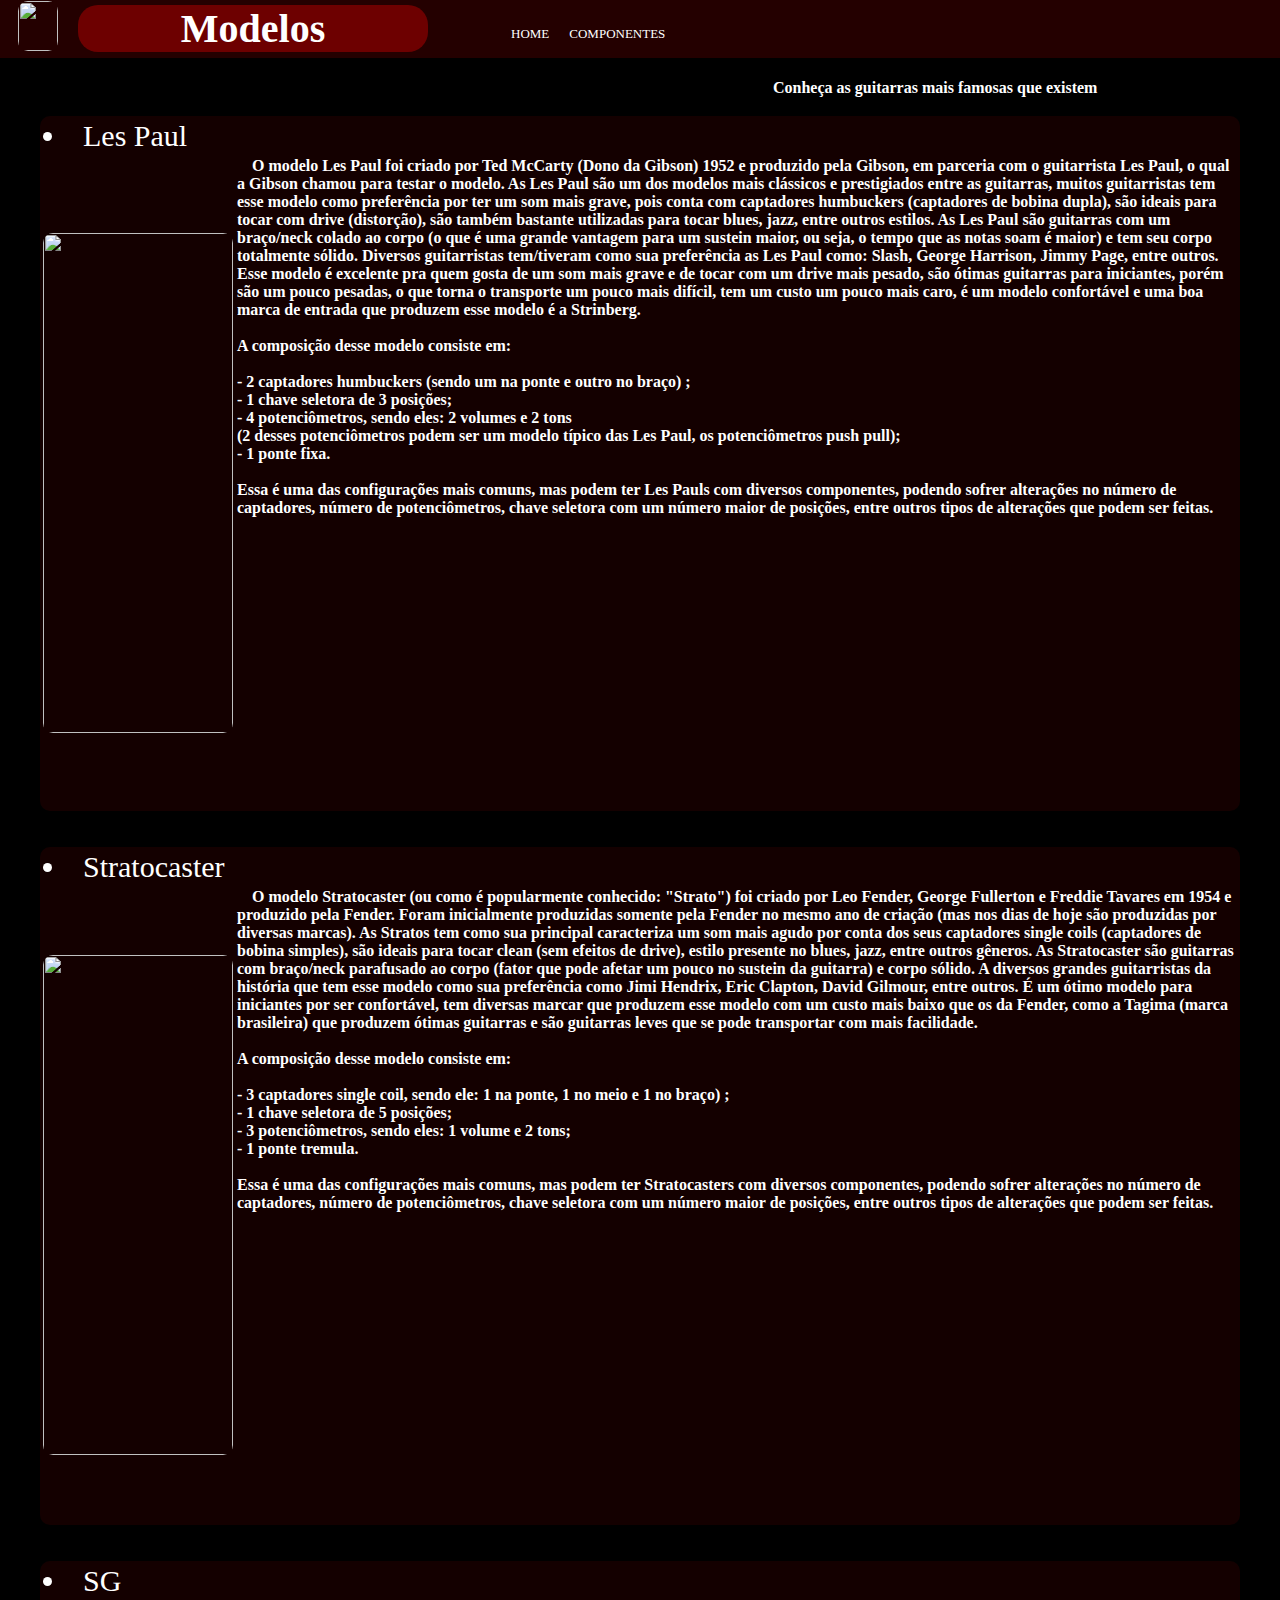
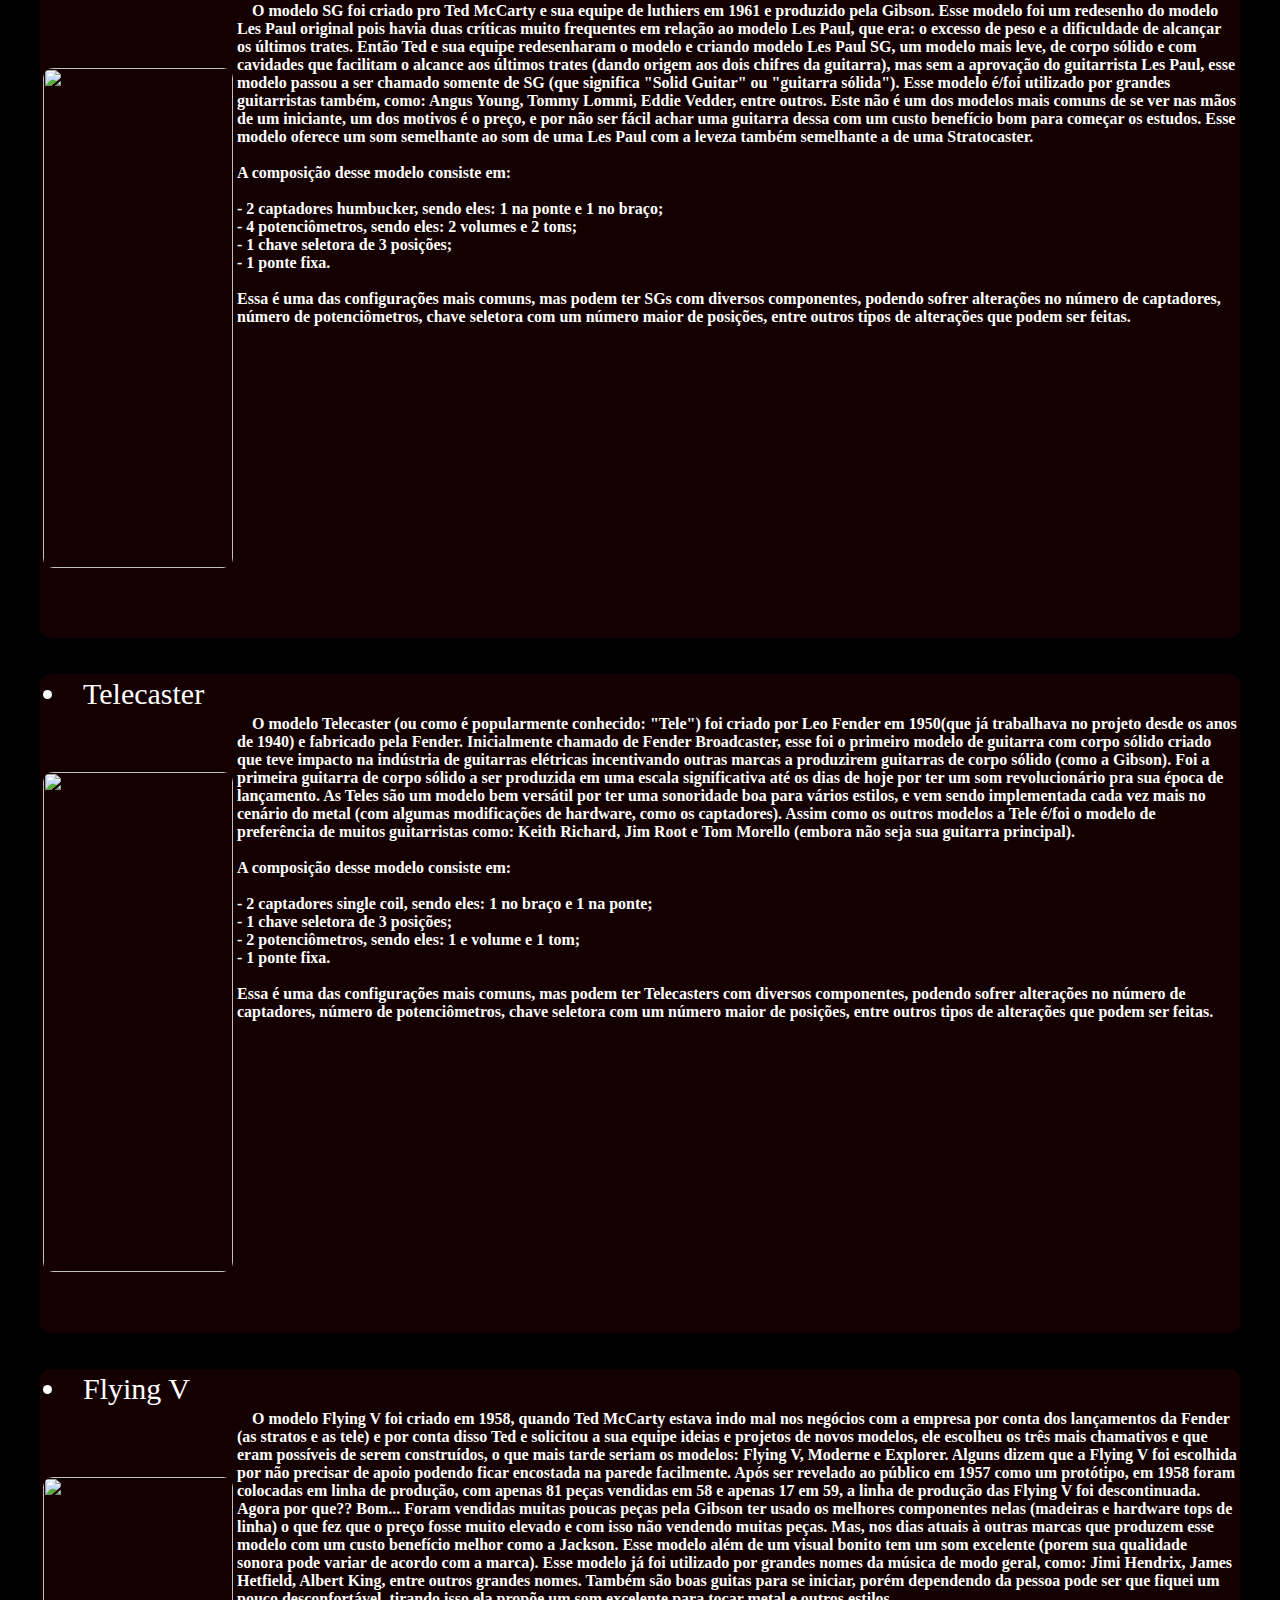
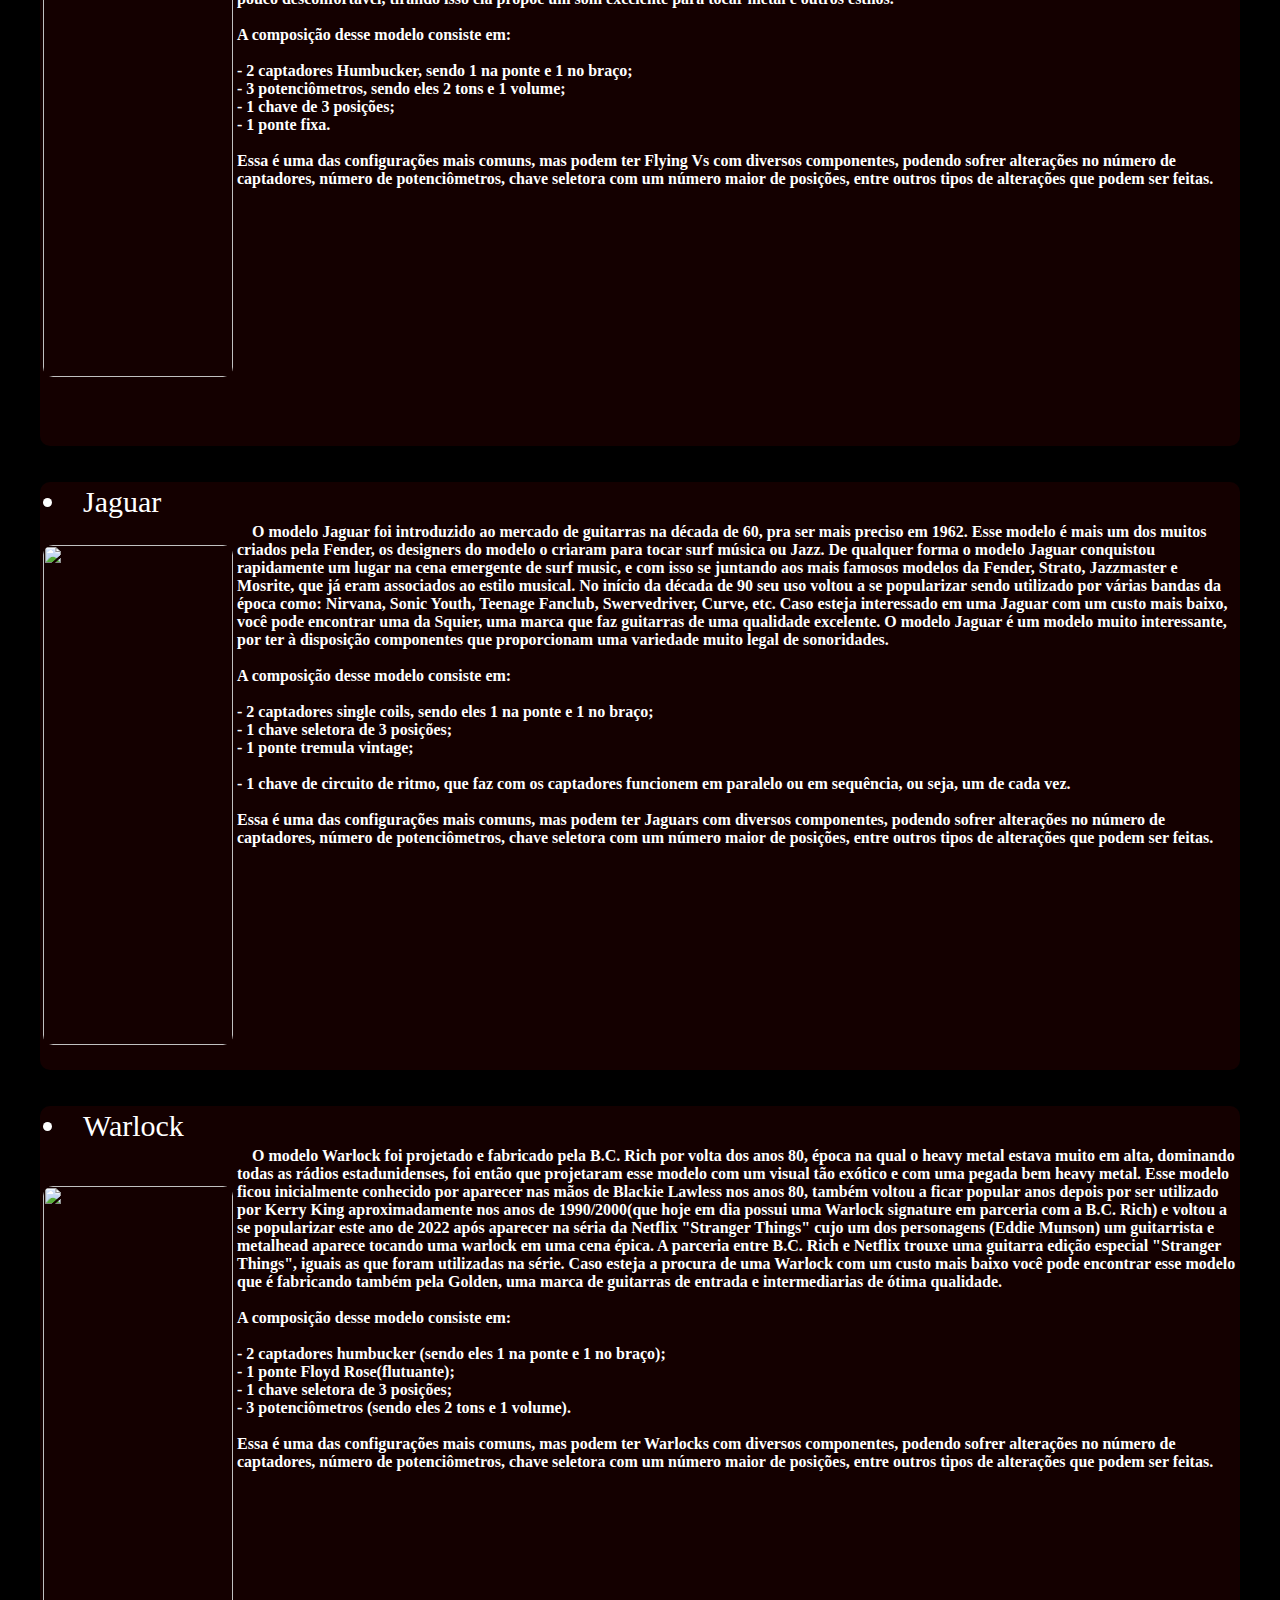
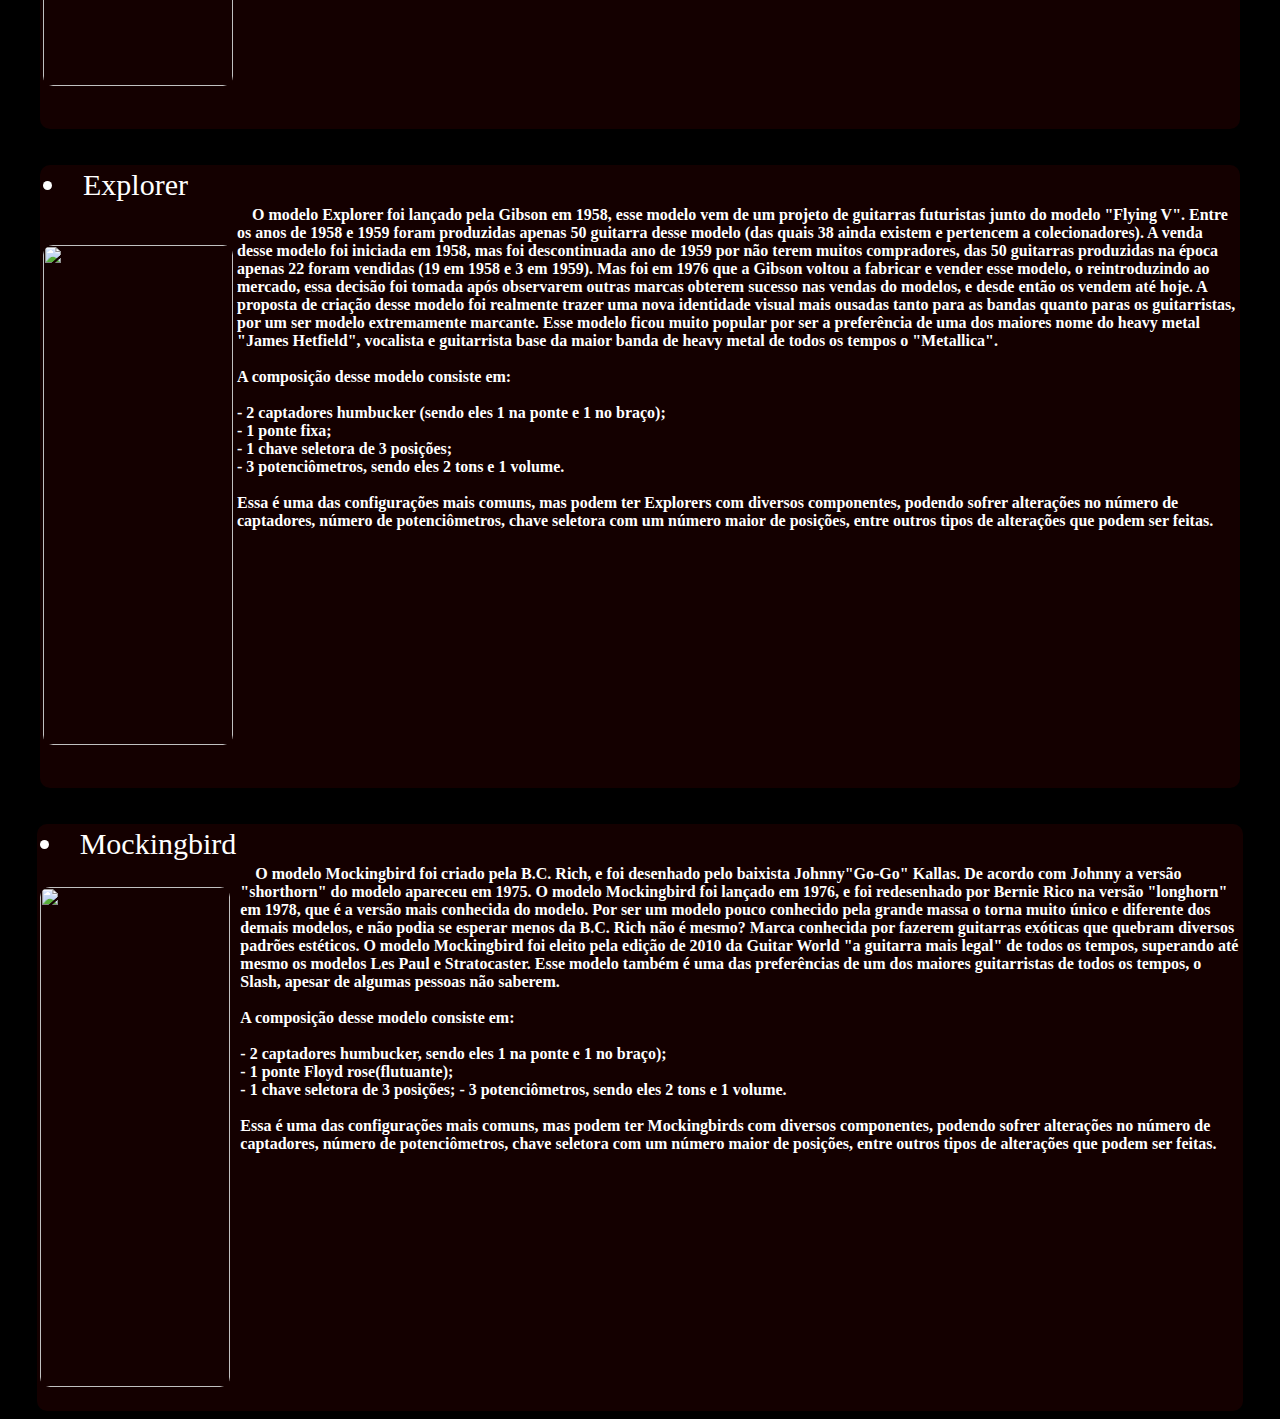
==== commit 7c96d43a: "Update project_0.html" ====
--- a/project_0.html
+++ b/project_0.html
@@ -30,7 +30,7 @@
 <div id="pages">
     <table>
     <tr>
-		<td><a href="/index.html" target="_self">HOME</a></td> <td></td><td></td><td></td><td></td>  <td><a href="/project_1<.html" target="_self">COMPONENTES</a></td>     
+		<td><a href="/index.html" target="_self">HOME</a></td> <td></td><td></td><td></td><td></td>  <td><a href="/project_1.html" target="_self">COMPONENTES</a></td>     
     </tr>
     </table>
     </div>	
--- a/project_0.css
+++ b/project_0.css
@@ -87,7 +87,7 @@
 #subtitulo{
     text-align: center;
     color: #fff;
-    left: 600px;   
+    left: 750px;   
     position:absolute;
     top: 50px; 
 }
@@ -152,9 +152,8 @@
     text-align: center;
     width: 115px;
     top: 130px;
-    left: 1400px;
+    left: 1600px;
     color: rgb(255, 0, 0);
-    right: 15px;
 }
 
 #guitas, #equips{
@@ -174,4 +173,4 @@
     text-align: left;
     color: #fff;
     font-family: bahnschrift SemiBold;
-}
+}